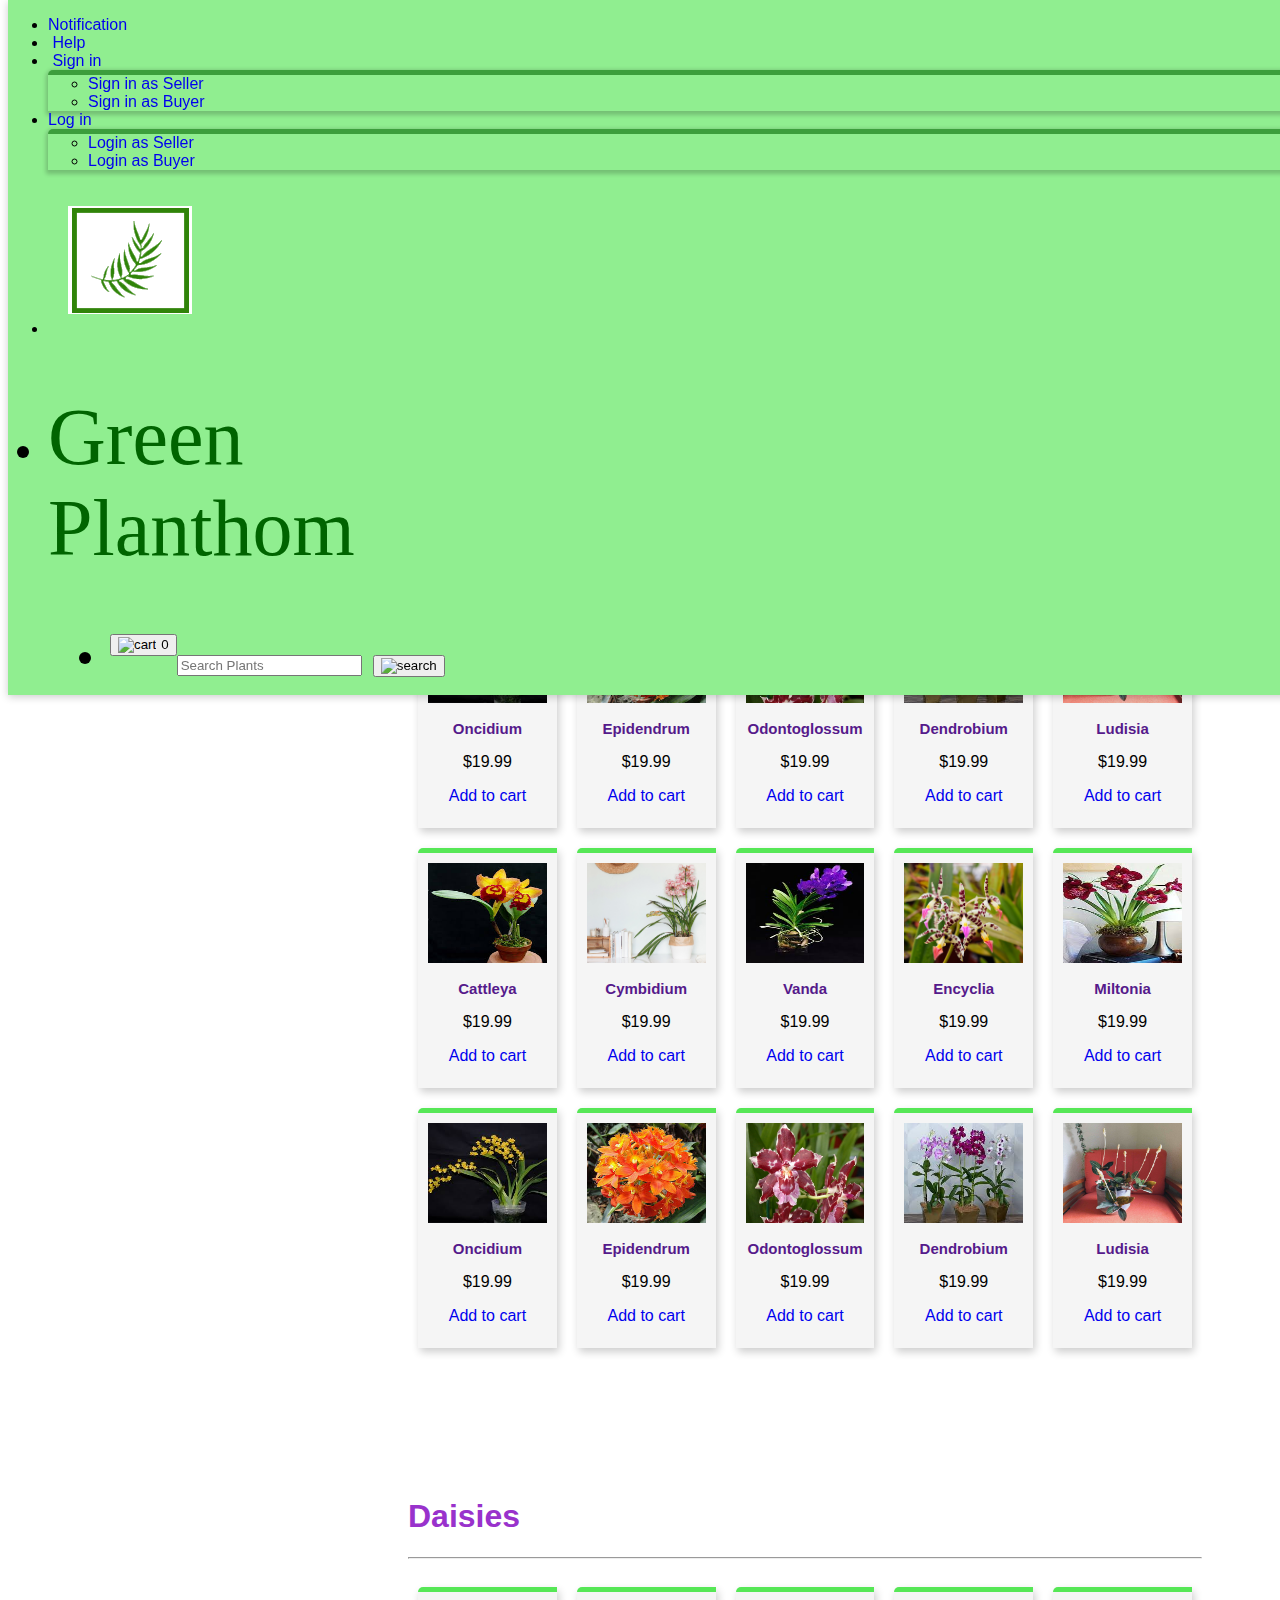
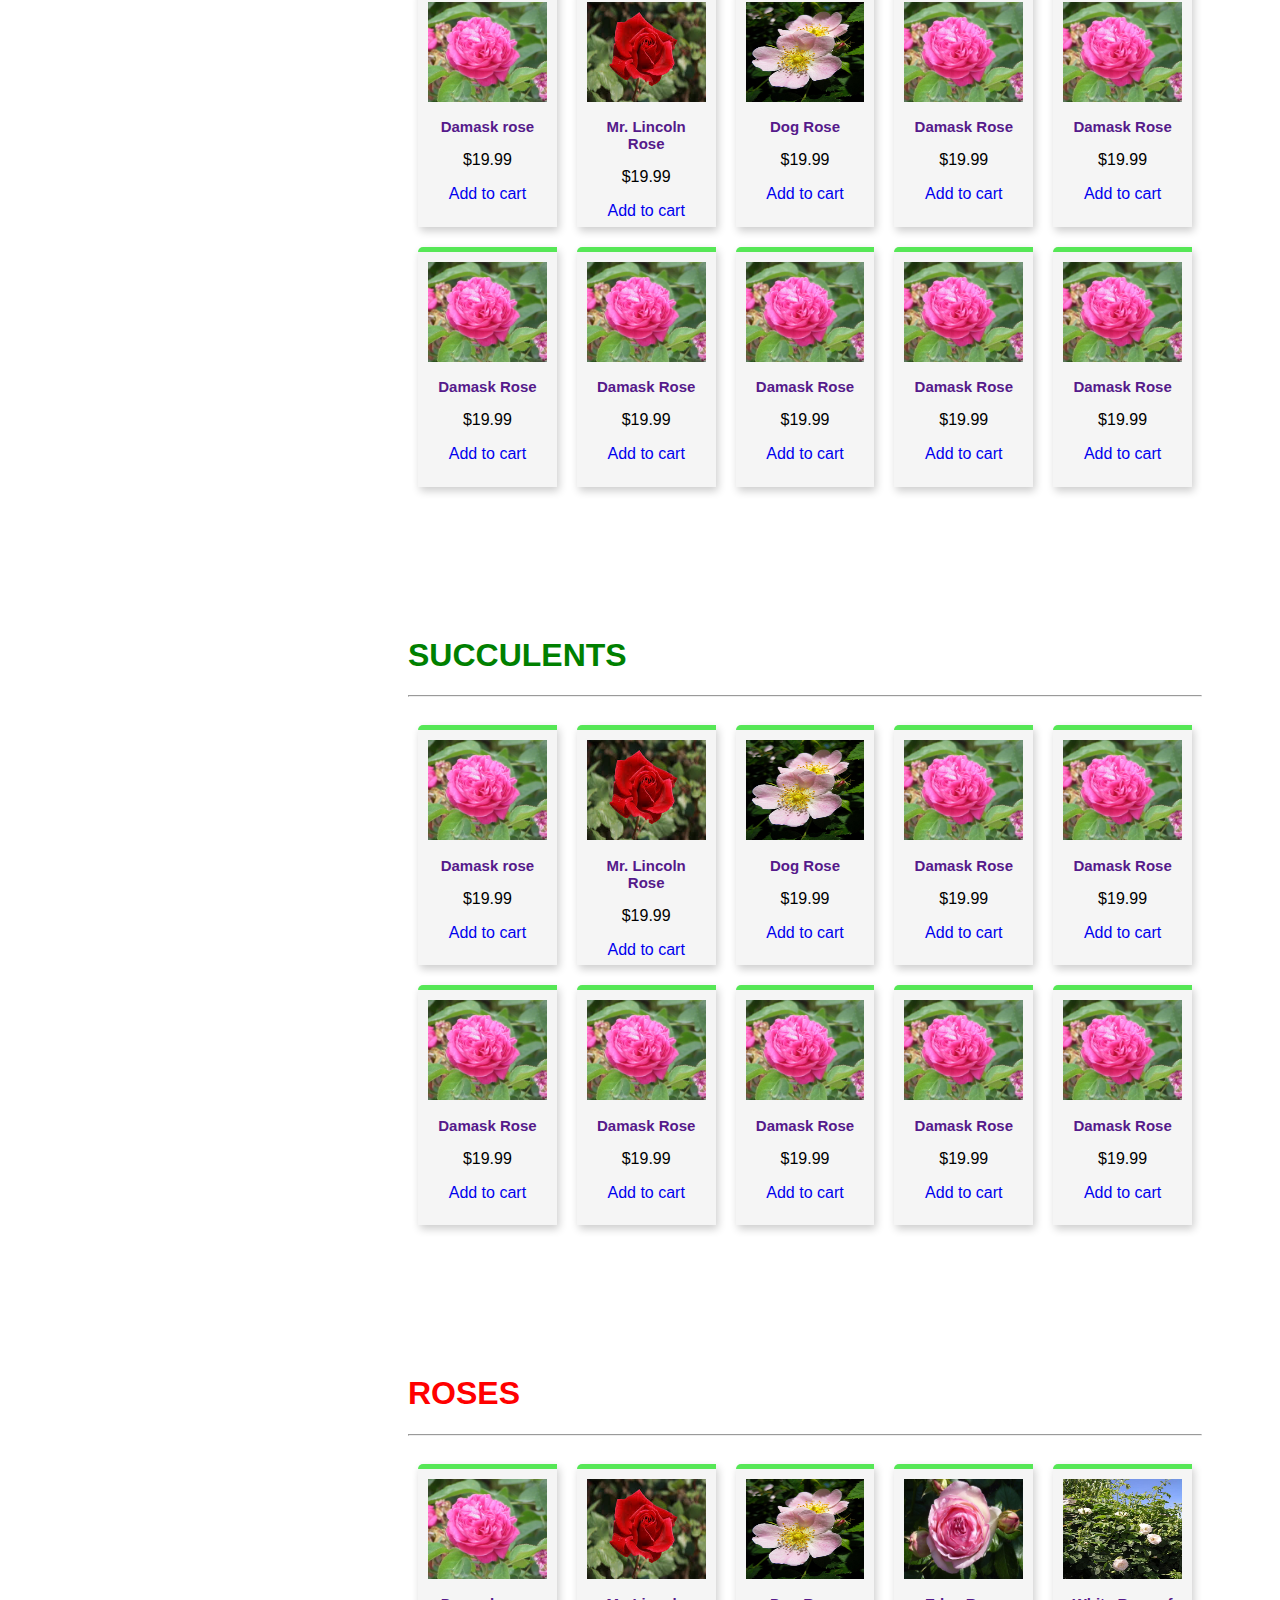
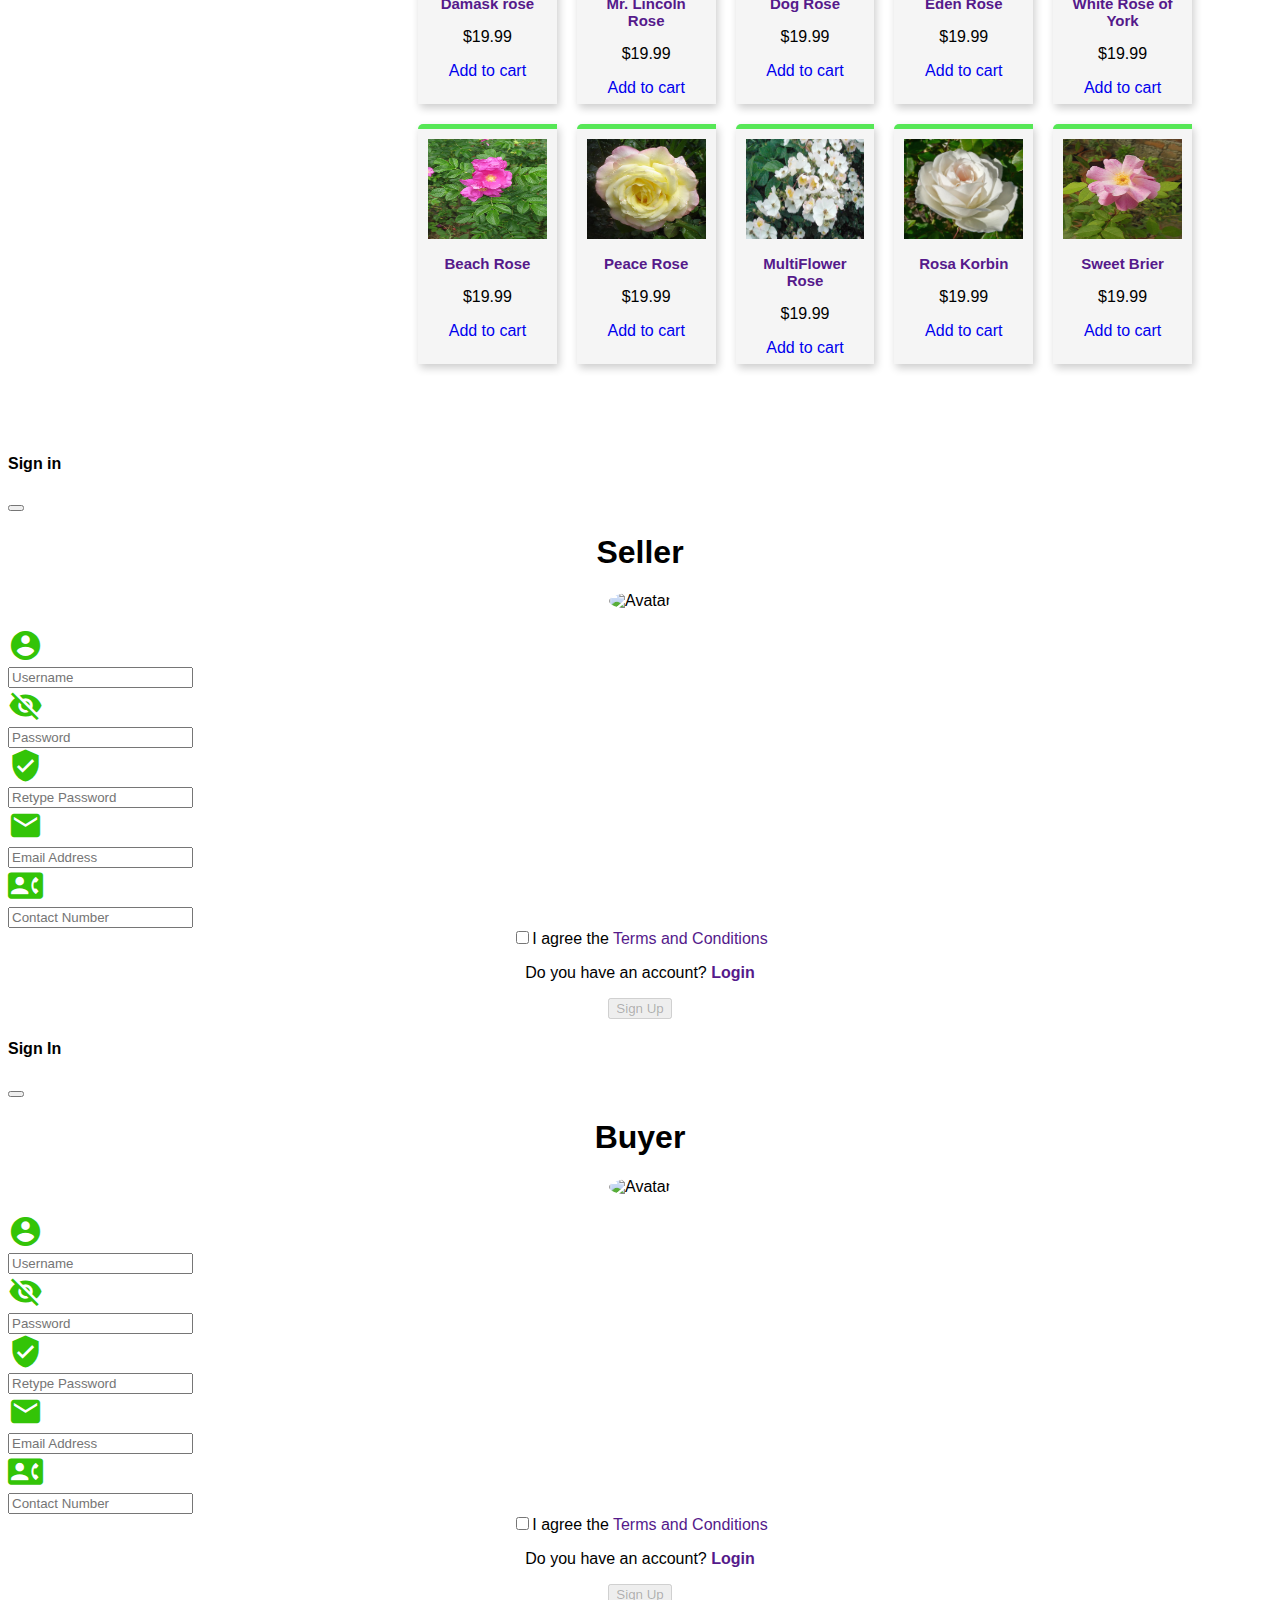
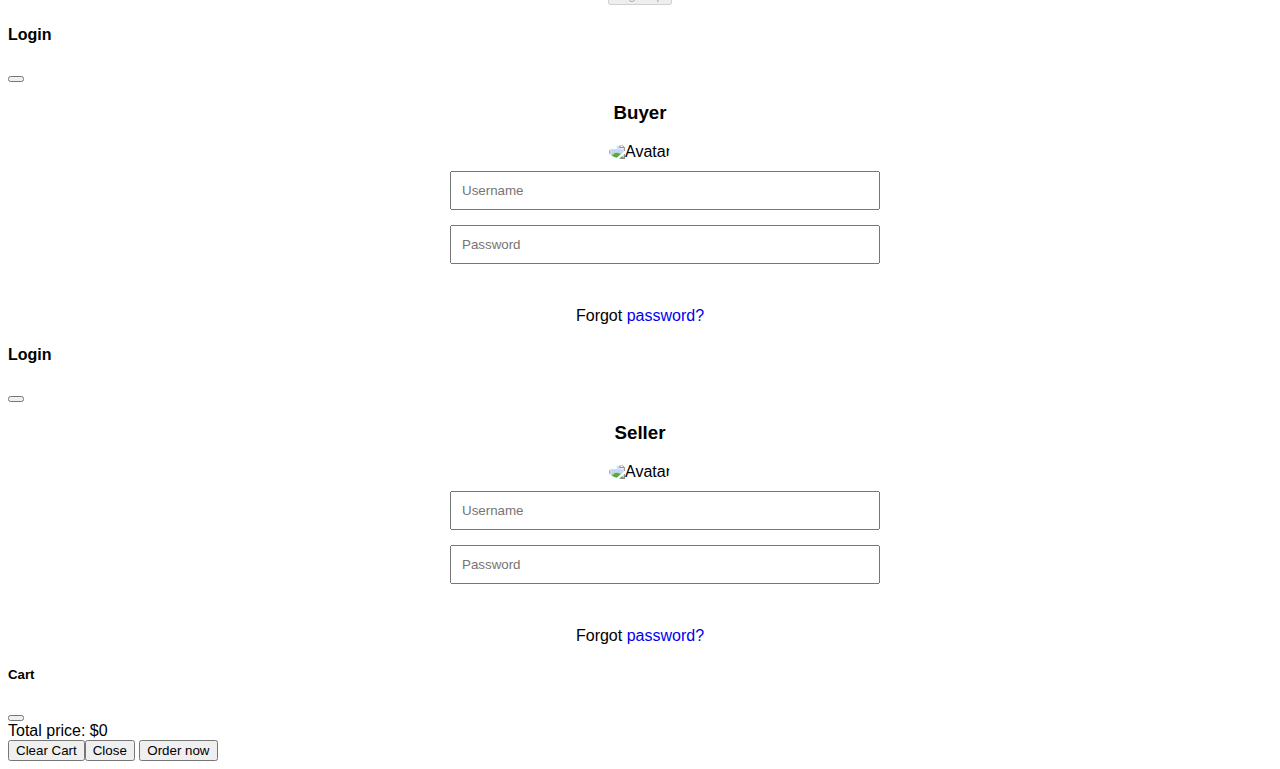
==== index.html @ 8ef18af9 "initial commit" ====
<!DOCTYPE html>
<html lang="en">

<head>
    <meta charset="UTF-8">
    <meta name="viewport" content="width=device-width, initial-scale=1.0">
    <link href="https://cdn.jsdelivr.net/npm/bootstrap@5.0.0-beta3/dist/css/bootstrap.min.css" rel="stylesheet"
        integrity="sha384-eOJMYsd53ii+scO/bJGFsiCZc+5NDVN2yr8+0RDqr0Ql0h+rP48ckxlpbzKgwra6" crossorigin="anonymous">
    <link rel="stylesheet" href="https://fonts.googleapis.com/icon?family=Material+Icons">
    <link rel="stylesheet" href="./css/index.css">
    <script src="https://cdnjs.cloudflare.com/ajax/libs/jquery/3.6.0/jquery.min.js"
        integrity="sha512-894YE6QWD5I59HgZOGReFYm4dnWc1Qt5NtvYSaNcOP+u1T9qYdvdihz0PPSiiqn/+/3e7Jo4EaG7TubfWGUrMQ=="
        crossorigin="anonymous"></script>
    <title>GreenPlanthom</title>
</head>

<body class="body">
    <div id="navigationBar">
        <ul class="nav justify-content-end" id="navs">
            <li class="nav-item">
                <a class="nav-link active" aria-current="page" href="#"><img class="imgicon"
                        src="https://cdn1.iconfinder.com/data/icons/crime-and-security-3-7/48/106-256.png"
                        alt="">Notification</a> <!-- use badge para sa notification add-->
            </li>
            <li class="nav-item">
                <a class="nav-link" href="./help.html"> <img
                        src="https://cdn4.iconfinder.com/data/icons/social-messaging-ui-color-and-shapes-3/177800/135-256.png"
                        alt="" class="imgicon"> Help</a>
            </li>
            <li class="nav-item dropdown">
                <a class="nav-link dropdown-toggle" href="#" id="navbarDropdownMenuLink" role="button" data-bs-toggle="dropdown" aria-expanded="false">
                    <img src="https://encrypted-tbn0.gstatic.com/images?q=tbn:ANd9GcQ4q4eyqUndMHmc7uxRPn2hVEsB1w6XfGSMtQ&usqp=CAU"
                    alt="" class="imgicon"> Sign in
                </a>
                <ul class="dropdown-menu" aria-labelledby="navbarDropdownMenuLink">
                  <li><a class="dropdown-item" data-bs-toggle="modal" data-bs-target="#signup-as-seller" data-bs-whatever="@mdo" href="#">Sign in as Seller</a></li>
                  <li><a class="dropdown-item" data-bs-toggle="modal" data-bs-target="#signup-as-buyer" data-bs-whatever="@mdo" href="#">Sign in as Buyer</a></li>
                </ul>
              </li>
            <li class="nav-item dropdown">
                <a class="nav-link dropdown-toggle" href="#" id="navbarDropdownMenuLink" role="button" data-bs-toggle="dropdown" aria-expanded="false">
                    <img src="https://encrypted-tbn0.gstatic.com/images?q=tbn:ANd9GcQ4q4eyqUndMHmc7uxRPn2hVEsB1w6XfGSMtQ&usqp=CAU"
                    alt="" class="imgicon">Log in
                </a>
                <ul class="dropdown-menu" aria-labelledby="navbarDropdownMenuLink">
                  <li><a class="dropdown-item" data-bs-toggle="modal" data-bs-target="#login-as-seller" data-bs-whatever="@mdo" href="#">Login as Seller</a></li>
                  <li><a class="dropdown-item" data-bs-toggle="modal" data-bs-target="#login-as-buyer" data-bs-whatever="@mdo" href="#">Login as Buyer</a></li>
                </ul>
              </li>
        </ul>
        <ul class="nav">
            <li class="nav-item"> <a href="#"><img class="logo" src="images/logo.png" alt="#"></a></li>

            <li class="nav-item" style="font-size:40px; margin-top: 20px;">
                <h1 class="h1">Green <br> Planthom</h1>
            </li>
            <li class="nav-item" id="secnav">
                <div class="input-group">
                    <input id="input" type="text" class="form-control" placeholder="Search Plants">
                    <button class="btn btn-success" type="button">
                        <img src="https://cdn4.iconfinder.com/data/icons/social-messaging-ui-color-squares-01/3/75-128.png"
                            alt="search" style="width: 40px; height: 36px;">
                    </button>
                    <button type="button" class="btn btn-success " data-bs-toggle="modal" data-bs-target="#cart"
                        style="float: left;">
                        <img src="https://cdn0.iconfinder.com/data/icons/social-messaging-ui-color-shapes/128/shopping-circle-green-256.png"
                            alt="cart" style="width: 40px; height: 36px;"><span class="total-count" style="margin-left: 5px;"></span>
                    </button>
                </div>
            </li>

        </ul>
    </div>
    <div class="bodyContent " style="padding: 70px;margin-top: 20px;">
        <div class="row">
            <div class="col-3 " style="position: fixed;margin-top: 160px;">
                <div class="list-group" id="list-tab" role="tablist">
                    <a class="list-group-item list-group-item-action  active" id="list-home-list" data-bs-toggle="list"
                        href="#list-home" role="tab" aria-controls="home">Orchids</a>
                    <a class="list-group-item list-group-item-action" id="list-profile-list" data-bs-toggle="list"
                        href="#list-profile" role="tab" aria-controls="profile">Daisies</a>
                    <a class="list-group-item list-group-item-action" id="list-messages-list" data-bs-toggle="list"
                        href="#list-messages" role="tab" aria-controls="messages">Succulents</a>
                    <a class="list-group-item list-group-item-action" id="list-settings-list" data-bs-toggle="list"
                        href="#list-settings" role="tab" aria-controls="settings">Roses</a>
                </div>
            </div>
            <div class="col">
                <div class="tab-content" id="nav-tabContent">
                    <div class="tab-pane fade show active" id="list-home" role="tabpanel"
                        aria-labelledby="list-home-list">
                        <h1 style="color: purple;">ORCHIDS</h1>
                        <hr style="color: purple;">
                        <div class="row">
                            <div class="column">
                                <div class="card">
                                    <img src="./images/orchids/cattleya.jfif" alt="Cattleya" class="image">
                                    <a data-bs-toggle="modal" data-bs-target="#exampleModal" data-bs-whatever="@mdo"
                                        href="">
                                        <h2>Cattleya</h2>
                                    </a>
                                    <p class="price">$19.99</p>
                                    <a href="#" data-name="Cattleya" data-price="19.99"
                                        class="add-to-cart btn btn-outline-success">Add to cart</a>
                                </div>
                            </div>
                            <div class="column">
                                <div class="card">
                                    <img src="./images/orchids/cymbidium.jpg" alt="Cymbidium" class="image">
                                    <a data-bs-toggle="modal" data-bs-target="#exampleModal" data-bs-whatever="@mdo"
                                        href="">
                                        <h2>Cymbidium</h2>
                                    </a>
                                    <p class="price">$19.99</p>
                                    <a href="#" data-name="Cymbidium" data-price="19.99"
                                        class="add-to-cart btn btn-outline-success">Add to cart</a>
                                </div>
                            </div>
                            <div class="column">
                                <div class="card">
                                    <img src="./images/orchids/vanda.jfif" alt="Vanda" class="image">
                                    <a data-bs-toggle="modal" data-bs-target="#exampleModal" data-bs-whatever="@mdo"
                                        href="">
                                        <h2>Vanda</h2>
                                    </a>
                                    <p class="price">$19.99</p>
                                    <a href="#" data-name="Vanda" data-price="19.99"
                                        class="add-to-cart btn btn-outline-success">Add to cart</a>
                                </div>
                            </div>
                            <div class="column">
                                <div class="card">
                                    <img src="./images/orchids/encyclia.jpg" alt="Encyclia" class="image">
                                    <a data-bs-toggle="modal" data-bs-target="#exampleModal" data-bs-whatever="@mdo"
                                        href="">
                                        <h2>Encyclia</h2>
                                    </a>
                                    <p class="price">$19.99</p>
                                    <a href="#" data-name="Encyclia" data-price="19.99"
                                        class="add-to-cart btn btn-outline-success">Add to cart</a>
                                </div>
                            </div>
                            <div class="column">
                                <div class="card">
                                    <img src="./images/orchids/miltonia.jfif" alt="Miltonia" class="image">
                                    <a data-bs-toggle="modal" data-bs-target="#exampleModal" data-bs-whatever="@mdo"
                                        href="">
                                        <h2>Miltonia</h2>
                                    </a>
                                    <p class="price">$19.99</p>
                                    <a href="#" data-name="Miltonia" data-price="19.99"
                                        class="add-to-cart btn btn-outline-success">Add to cart</a>
                                </div>
                            </div>
                            <div class="column">
                                <div class="card">
                                    <img src="./images/orchids/oncidium.jfif" alt="Oncidium" class="image">
                                    <a data-bs-toggle="modal" data-bs-target="#exampleModal" data-bs-whatever="@mdo"
                                        href="">
                                        <h2>Oncidium</h2>
                                    </a>
                                    <p class="price">$19.99</p>
                                    <a href="#" data-name="Oncidium" data-price="19.99"
                                        class="add-to-cart btn btn-outline-success">Add to cart</a>
                                </div>
                            </div>
                            <div class="column">
                                <div class="card">
                                    <img src="./images/orchids/epidendrum.jfif" alt="Epidendrum" class="image">
                                    <a data-bs-toggle="modal" data-bs-target="#exampleModal" data-bs-whatever="@mdo"
                                        href="">
                                        <h2>Epidendrum</h2>
                                    </a>
                                    <p class="price">$19.99</p>
                                    <a href="#" data-name="Epidendrum" data-price="19.99"
                                        class="add-to-cart btn btn-outline-success">Add to cart</a>
                                </div>
                            </div>
                            <div class="column">
                                <div class="card">
                                    <img src="./images/orchids/odontoglossom.jpg" alt="Odontoglossum" class="image">
                                    <a data-bs-toggle="modal" data-bs-target="#exampleModal" data-bs-whatever="@mdo"
                                        href="">
                                        <h2>Odontoglossum</h2>
                                    </a>
                                    <p class="price">$19.99</p>
                                    <a href="#" data-name="Odontoglossum" data-price="19.99"
                                        class="add-to-cart btn btn-outline-success">Add to cart</a>
                                </div>
                            </div>
                            <div class="column">
                                <div class="card">
                                    <img src="./images/orchids/dendrobium.jfif" alt="Dendrobium" class="image">
                                    <a data-bs-toggle="modal" data-bs-target="#exampleModal" data-bs-whatever="@mdo"
                                        href="">
                                        <h2>Dendrobium</h2>
                                    </a>
                                    <p class="price">$19.99</p>
                                    <a href="#" data-name="Dendrobium" data-price="19.99"
                                        class="add-to-cart btn btn-outline-success">Add to cart</a>
                                </div>
                            </div>
                            <div class="column">
                                <div class="card">
                                    <img src="./images/orchids/ludisia.jpg" alt="Ludisia" class="image">
                                    <a data-bs-toggle="modal" data-bs-target="#exampleModal" data-bs-whatever="@mdo"
                                        href="">
                                        <h2>Ludisia</h2>
                                    </a>
                                    <p class="price">$19.99</p>
                                    <a href="#" data-name="Ludisia" data-price="19.99"
                                        class="add-to-cart btn btn-outline-success">Add to cart</a>
                                </div>
                            </div>
                            <div class="column">
                                <div class="card">
                                    <img src="./images/orchids/cattleya.jfif" alt="Cattleya" class="image">
                                    <a data-bs-toggle="modal" data-bs-target="#exampleModal" data-bs-whatever="@mdo"
                                        href="">
                                        <h2>Cattleya</h2>
                                    </a>
                                    <p class="price">$19.99</p>
                                    <a href="#" data-name="Cattleya" data-price="19.99"
                                        class="add-to-cart btn btn-outline-success">Add to cart</a>
                                </div>
                            </div>
                            <div class="column">
                                <div class="card">
                                    <img src="./images/orchids/cymbidium.jpg" alt="Cymbidium" class="image">
                                    <a data-bs-toggle="modal" data-bs-target="#exampleModal" data-bs-whatever="@mdo"
                                        href="">
                                        <h2>Cymbidium</h2>
                                    </a>
                                    <p class="price">$19.99</p>
                                    <a href="#" data-name="Cymbidium" data-price="19.99"
                                        class="add-to-cart btn btn-outline-success">Add to cart</a>
                                </div>
                            </div>
                            <div class="column">
                                <div class="card">
                                    <img src="./images/orchids/vanda.jfif" alt="Vanda" class="image">
                                    <a data-bs-toggle="modal" data-bs-target="#exampleModal" data-bs-whatever="@mdo"
                                        href="">
                                        <h2>Vanda</h2>
                                    </a>
                                    <p class="price">$19.99</p>
                                    <a href="#" data-name="Vanda" data-price="19.99"
                                        class="add-to-cart btn btn-outline-success">Add to cart</a>
                                </div>
                            </div>
                            <div class="column">
                                <div class="card">
                                    <img src="./images/orchids/encyclia.jpg" alt="Encyclia" class="image">
                                    <a data-bs-toggle="modal" data-bs-target="#exampleModal" data-bs-whatever="@mdo"
                                        href="">
                                        <h2>Encyclia</h2>
                                    </a>
                                    <p class="price">$19.99</p>
                                    <a href="#" data-name="Encyclia" data-price="19.99"
                                        class="add-to-cart btn btn-outline-success">Add to cart</a>
                                </div>
                            </div>
                            <div class="column">
                                <div class="card">
                                    <img src="./images/orchids/miltonia.jfif" alt="Miltonia" class="image">
                                    <a data-bs-toggle="modal" data-bs-target="#exampleModal" data-bs-whatever="@mdo"
                                        href="">
                                        <h2>Miltonia</h2>
                                    </a>
                                    <p class="price">$19.99</p>
                                    <a href="#" data-name="Miltonia" data-price="19.99"
                                        class="add-to-cart btn btn-outline-success">Add to cart</a>
                                </div>
                            </div>
                            <div class="column">
                                <div class="card">
                                    <img src="./images/orchids/oncidium.jfif" alt="Oncidium" class="image">
                                    <a data-bs-toggle="modal" data-bs-target="#exampleModal" data-bs-whatever="@mdo"
                                        href="">
                                        <h2>Oncidium</h2>
                                    </a>
                                    <p class="price">$19.99</p>
                                    <a href="#" data-name="Oncidium" data-price="19.99"
                                        class="add-to-cart btn btn-outline-success">Add to cart</a>
                                </div>
                            </div>
                            <div class="column">
                                <div class="card">
                                    <img src="./images/orchids/epidendrum.jfif" alt="Epidendrum" class="image">
                                    <a data-bs-toggle="modal" data-bs-target="#exampleModal" data-bs-whatever="@mdo"
                                        href="">
                                        <h2>Epidendrum</h2>
                                    </a>
                                    <p class="price">$19.99</p>
                                    <a href="#" data-name="Epidendrum" data-price="19.99"
                                        class="add-to-cart btn btn-outline-success">Add to cart</a>
                                </div>
                            </div>
                            <div class="column">
                                <div class="card">
                                    <img src="./images/orchids/odontoglossom.jpg" alt="Odontoglossum" class="image">
                                    <a data-bs-toggle="modal" data-bs-target="#exampleModal" data-bs-whatever="@mdo"
                                        href="">
                                        <h2>Odontoglossum</h2>
                                    </a>
                                    <p class="price">$19.99</p>
                                    <a href="#" data-name="Odontoglossum" data-price="19.99"
                                        class="add-to-cart btn btn-outline-success">Add to cart</a>
                                </div>
                            </div>
                            <div class="column">
                                <div class="card">
                                    <img src="./images/orchids/dendrobium.jfif" alt="Dendrobium" class="image">
                                    <a data-bs-toggle="modal" data-bs-target="#exampleModal" data-bs-whatever="@mdo"
                                        href="">
                                        <h2>Dendrobium</h2>
                                    </a>
                                    <p class="price">$19.99</p>
                                    <a href="#" data-name="Dendrobium" data-price="19.99"
                                        class="add-to-cart btn btn-outline-success">Add to cart</a>
                                </div>
                            </div>
                            <div class="column">
                                <div class="card">
                                    <img src="./images/orchids/ludisia.jpg" alt="Ludisia" class="image">
                                    <a data-bs-toggle="modal" data-bs-target="#exampleModal" data-bs-whatever="@mdo"
                                        href="">
                                        <h2>Ludisia</h2>
                                    </a>
                                    <p class="price">$19.99</p>
                                    <a href="#" data-name="Ludisia" data-price="19.99"
                                        class="add-to-cart btn btn-outline-success">Add to cart</a>
                                </div>
                            </div>
                        </div>
                    </div>
                    <div class="tab-pane fade" id="list-profile" role="tabpanel" aria-labelledby="list-profile-list">
                        <h1 style="color:darkorchid;">Daisies</h1>
                        <hr  style="color:darkorchid;">
                        <div class="row">
                            <div class="column">
                                <div class="card">
                                    <img src="./images/roses/damask.jpg" alt="Denim Jeans" class="image">
                                    <a data-bs-toggle="modal" data-bs-target="#exampleModal" data-bs-whatever="@mdo"
                                        href="">
                                        <h2>Damask rose</h2>
                                    </a>
                                    <p class="price">$19.99</p>
                                    <a href="#" data-name="Vanda" data-price="19.99"
                                        class="add-to-cart btn btn-outline-success">Add to cart</a>
                                </div>
                            </div>
                            <div class="column">
                                <div class="card">
                                    <img src="./images/roses/lincoln.jfif" alt="Denim Jeans" class="image">
                                    <a data-bs-toggle="modal" data-bs-target="#exampleModal" data-bs-whatever="@mdo"
                                        href="">
                                        <h2>Mr. Lincoln Rose</h2>
                                    </a>
                                    <p class="price">$19.99</p>
                                    <a href="#" data-name="Vanda" data-price="19.99"
                                        class="add-to-cart btn btn-outline-success">Add to cart</a>
                                </div>
                            </div>
                            <div class="column">
                                <div class="card">
                                    <img src="./images//roses/dogrose.jpg " alt="Denim Jeans" class="image">
                                    <a data-bs-toggle="modal" data-bs-target="#exampleModal" data-bs-whatever="@mdo"
                                        href="">
                                        <h2>Dog Rose</h2>
                                    </a>
                                    <p class="price">$19.99</p>
                                    <a href="#" data-name="Vanda" data-price="19.99"
                                        class="add-to-cart btn btn-outline-success">Add to cart</a>
                                </div>
                            </div>
                            <div class="column">
                                <div class="card">
                                    <img src="./images/roses/damask.jpg" alt="Denim Jeans" class="image">
                                    <a data-bs-toggle="modal" data-bs-target="#exampleModal" data-bs-whatever="@mdo"
                                        href="">
                                        <h2>Damask Rose</h2>
                                    </a>
                                    <p class="price">$19.99</p>
                                    <a href="#" data-name="Vanda" data-price="19.99"
                                        class="add-to-cart btn btn-outline-success">Add to cart</a>
                                </div>
                            </div>
                            <div class="column">
                                <div class="card">
                                    <img src="./images/roses/damask.jpg" alt="Denim Jeans" class="image">
                                    <a data-bs-toggle="modal" data-bs-target="#exampleModal" data-bs-whatever="@mdo"
                                        href="">
                                        <h2>Damask Rose</h2>
                                    </a>
                                    <p class="price">$19.99</p>
                                    <a href="#" data-name="Vanda" data-price="19.99"
                                        class="add-to-cart btn btn-outline-success">Add to cart</a>
                                </div>
                            </div>
                            <div class="column">
                                <div class="card">
                                    <img src="./images/roses/damask.jpg" alt="Denim Jeans" class="image">
                                    <a data-bs-toggle="modal" data-bs-target="#exampleModal" data-bs-whatever="@mdo"
                                        href="">
                                        <h2>Damask Rose</h2>
                                    </a>
                                    <p class="price">$19.99</p>
                                    <a href="#" data-name="Vanda" data-price="19.99"
                                        class="add-to-cart btn btn-outline-success">Add to cart</a>
                                </div>
                            </div>
                            <div class="column">
                                <div class="card">
                                    <img src="./images/roses/damask.jpg" alt="Denim Jeans" class="image">
                                    <a data-bs-toggle="modal" data-bs-target="#exampleModal" data-bs-whatever="@mdo"
                                        href="">
                                        <h2>Damask Rose</h2>
                                    </a>
                                    <p class="price">$19.99</p>
                                    <a href="#" data-name="Vanda" data-price="19.99"
                                        class="add-to-cart btn btn-outline-success">Add to cart</a>
                                </div>
                            </div>
                            <div class="column">
                                <div class="card">
                                    <img src="./images/roses/damask.jpg" alt="Denim Jeans" class="image">
                                    <a data-bs-toggle="modal" data-bs-target="#exampleModal" data-bs-whatever="@mdo"
                                        href="">
                                        <h2>Damask Rose</h2>
                                    </a>
                                    <p class="price">$19.99</p>
                                    <a href="#" data-name="Vanda" data-price="19.99"
                                        class="add-to-cart btn btn-outline-success">Add to cart</a>
                                </div>
                            </div>
                            <div class="column">
                                <div class="card">
                                    <img src="./images/roses/damask.jpg" alt="Denim Jeans" class="image">
                                    <a data-bs-toggle="modal" data-bs-target="#exampleModal" data-bs-whatever="@mdo"
                                        href="">
                                        <h2>Damask Rose</h2>
                                    </a>
                                    <p class="price">$19.99</p>
                                    <a href="#" data-name="Vanda" data-price="19.99"
                                        class="add-to-cart btn btn-outline-success">Add to cart</a>
                                </div>
                            </div>
                            <div class="column">
                                <div class="card">
                                    <img src="./images/roses/damask.jpg" alt="Denim Jeans" class="image">
                                    <a data-bs-toggle="modal" data-bs-target="#exampleModal" data-bs-whatever="@mdo"
                                        href="">
                                        <h2>Damask Rose</h2>
                                    </a>
                                    <p class="price">$19.99</p>
                                    <a href="#" data-name="Vanda" data-price="19.99"
                                        class="add-to-cart btn btn-outline-success">Add to cart</a>
                                </div>
                            </div>
                        </div>
                    </div>
                    <div class="tab-pane fade" id="list-messages" role="tabpanel" aria-labelledby="list-messages-list">
                         <h1 style="color:green;">SUCCULENTS</h1>
                         <hr style="color:green;">
                        <div class="row">
                            <div class="column">
                                <div class="card">
                                    <img src="./images/roses/damask.jpg" alt="Denim Jeans" class="image">
                                    <a data-bs-toggle="modal" data-bs-target="#exampleModal" data-bs-whatever="@mdo"
                                        href="">
                                        <h2>Damask rose</h2>
                                    </a>
                                    <p class="price">$19.99</p>
                                    <a href="#" data-name="Vanda" data-price="19.99"
                                        class="add-to-cart btn btn-outline-success">Add to cart</a>
                                </div>
                            </div>
                            <div class="column">
                                <div class="card">
                                    <img src="./images/roses/lincoln.jfif" alt="Denim Jeans" class="image">
                                    <a data-bs-toggle="modal" data-bs-target="#exampleModal" data-bs-whatever="@mdo"
                                        href="">
                                        <h2>Mr. Lincoln Rose</h2>
                                    </a>
                                    <p class="price">$19.99</p>
                                    <a href="#" data-name="Vanda" data-price="19.99"
                                        class="add-to-cart btn btn-outline-success">Add to cart</a>
                                </div>
                            </div>
                            <div class="column">
                                <div class="card">
                                    <img src="./images//roses/dogrose.jpg" alt="Denim Jeans" class="image">
                                    <a data-bs-toggle="modal" data-bs-target="#exampleModal" data-bs-whatever="@mdo"
                                        href="">
                                        <h2>Dog Rose</h2>
                                    </a>
                                    <p class="price">$19.99</p>
                                    <a href="#" data-name="Vanda" data-price="19.99"
                                        class="add-to-cart btn btn-outline-success">Add to cart</a>
                                </div>
                            </div>
                            <div class="column">
                                <div class="card">
                                    <img src="./images//roses/damask.jpg" alt="Denim Jeans" class="image">
                                    <a data-bs-toggle="modal" data-bs-target="#exampleModal" data-bs-whatever="@mdo"
                                        href="">
                                        <h2>Damask Rose</h2>
                                    </a>
                                    <p class="price">$19.99</p>
                                    <a href="#" data-name="Vanda" data-price="19.99"
                                        class="add-to-cart btn btn-outline-success">Add to cart</a>
                                </div>
                            </div>
                            <div class="column">
                                <div class="card">
                                    <img src="./images/roses/damask.jpg" alt="Denim Jeans" class="image">
                                    <a data-bs-toggle="modal" data-bs-target="#exampleModal" data-bs-whatever="@mdo"
                                        href="">
                                        <h2>Damask Rose</h2>
                                    </a>
                                    <p class="price">$19.99</p>
                                    <a href="#" data-name="Vanda" data-price="19.99"
                                        class="add-to-cart btn btn-outline-success">Add to cart</a>
                                </div>
                            </div>
                            <div class="column">
                                <div class="card">
                                    <img src="./images/roses/damask.jpg" alt="Denim Jeans" class="image">
                                    <a data-bs-toggle="modal" data-bs-target="#exampleModal" data-bs-whatever="@mdo"
                                        href="">
                                        <h2>Damask Rose</h2>
                                    </a>
                                    <p class="price">$19.99</p>
                                    <a href="#" data-name="Vanda" data-price="19.99"
                                        class="add-to-cart btn btn-outline-success">Add to cart</a>
                                </div>
                            </div>
                            <div class="column">
                                <div class="card">
                                    <img src="./images/roses/damask.jpg" alt="Denim Jeans" class="image">
                                    <a data-bs-toggle="modal" data-bs-target="#exampleModal" data-bs-whatever="@mdo"
                                        href="">
                                        <h2>Damask Rose</h2>
                                    </a>
                                    <p class="price">$19.99</p>
                                    <a href="#" data-name="Vanda" data-price="19.99"
                                        class="add-to-cart btn btn-outline-success">Add to cart</a>
                                </div>
                            </div>
                            <div class="column">
                                <div class="card">
                                    <img src="./images/roses/damask.jpg" alt="Denim Jeans" class="image">
                                    <a data-bs-toggle="modal" data-bs-target="#exampleModal" data-bs-whatever="@mdo"
                                        href="">
                                        <h2>Damask Rose</h2>
                                    </a>
                                    <p class="price">$19.99</p>
                                    <a href="#" data-name="Vanda" data-price="19.99"
                                        class="add-to-cart btn btn-outline-success">Add to cart</a>
                                </div>
                            </div>
                            <div class="column">
                                <div class="card">
                                    <img src="./images/roses/damask.jpg" alt="Denim Jeans" class="image">
                                    <a data-bs-toggle="modal" data-bs-target="#exampleModal" data-bs-whatever="@mdo"
                                        href="">
                                        <h2>Damask Rose</h2>
                                    </a>
                                    <p class="price">$19.99</p>
                                    <a href="#" data-name="Vanda" data-price="19.99"
                                        class="add-to-cart btn btn-outline-success">Add to cart</a>
                                </div>
                            </div>
                            <div class="column">
                                <div class="card">
                                    <img src="./images/roses/damask.jpg" alt="Denim Jeans" class="image">
                                    <a data-bs-toggle="modal" data-bs-target="#exampleModal" data-bs-whatever="@mdo"
                                        href="">
                                        <h2>Damask Rose</h2>
                                    </a>
                                    <p class="price">$19.99</p>
                                    <a href="#" data-name="Vanda"
                                        data-price="19.99" class="add-to-cart btn btn-outline-success">Add to cart</a>
                                </div>
                            </div>
                        </div>
                    </div>
                    <div class="tab-pane fade" id="list-settings" role="tabpanel" aria-labelledby="list-settings-list">
                        <h1 style="color: red;">ROSES</h1>
                        <hr  style="color: red;">
                        <div class="row">
                            <div class="column">
                                <div class="card">
                                    <img src="./images/roses/damask.jpg" alt="Damask Rose" class="image">
                                    <a data-bs-toggle="modal" data-bs-target="#exampleModal" data-bs-whatever="@mdo"
                                        href="">
                                        <h2>Damask rose</h2>
                                    </a>
                                    <p class="price">$19.99</p>
                                    <a href="#" data-name="Damask rose" data-price="19.99"
                                        class="add-to-cart btn btn-outline-success">Add to cart</a>
                                </div>
                            </div>
                            <div class="column">
                                <div class="card">
                                    <img src="./images/roses/lincoln.jfif" alt="Lincoln Rose" class="image">
                                    <a data-bs-toggle="modal" data-bs-target="#exampleModal" data-bs-whatever="@mdo"
                                        href="">
                                        <h2>Mr. Lincoln Rose</h2>
                                    </a>
                                    <p class="price">$19.99</p>
                                    <a href="#" data-name="Mr. Lincoln Rose" data-price="19.99"
                                        class="add-to-cart btn btn-outline-success">Add to cart</a>
                                </div>
                            </div>
                            <div class="column">
                                <div class="card">
                                    <img src="./images/roses/dogrose.jpg" alt="Dog Rose" class="image">
                                    <a data-bs-toggle="modal" data-bs-target="#exampleModal" data-bs-whatever="@mdo"
                                        href="">
                                        <h2>Dog Rose</h2>
                                    </a>
                                    <p class="price">$19.99</p>
                                    <a href="#" data-name="Dog Rose" data-price="19.99"
                                        class="add-to-cart btn btn-outline-success">Add to cart</a>
                                </div>
                            </div>
                            <div class="column">
                                <div class="card">
                                    <img src="./images/roses/edenrose.jfif" alt="Eden Rose" class="image">
                                    <a data-bs-toggle="modal" data-bs-target="#exampleModal" data-bs-whatever="@mdo"
                                        href="">
                                        <h2>Eden Rose</h2>
                                    </a>
                                    <p class="price">$19.99</p>
                                    <a href="#" data-name="Eden Rose" data-price="19.99"
                                        class="add-to-cart btn btn-outline-success">Add to cart</a>
                                </div>
                            </div>
                            <div class="column">
                                <div class="card">
                                    <img src="./images/roses/whiteRoseofYork.jfif" alt="White rose of York"
                                        class="image">
                                    <a data-bs-toggle="modal" data-bs-target="#exampleModal" data-bs-whatever="@mdo"
                                        href="">
                                        <h2>White Rose of York</h2>
                                    </a>
                                    <p class="price">$19.99</p>
                                    <a href="#" data-name="White Rose of York" data-price="19.99"
                                        class="add-to-cart btn btn-outline-success">Add to cart</a>
                                </div>
                            </div>
                            <div class="column">
                                <div class="card">
                                    <img src="./images/roses/BeachRose.jfif" alt="Beach Rose" class="image">
                                    <a data-bs-toggle="modal" data-bs-target="#exampleModal" data-bs-whatever="@mdo"
                                        href="">
                                        <h2>Beach Rose</h2>
                                    </a>
                                    <p class="price">$19.99</p>
                                    <a href="#" data-name="Beach Rose" data-price="19.99"
                                        class="add-to-cart btn btn-outline-success">Add to cart</a>
                                </div>
                            </div>
                            <div class="column">
                                <div class="card">
                                    <img src="./images/roses/peaceRose.jpg" alt="Peace Rose" class="image">
                                    <a data-bs-toggle="modal" data-bs-target="#exampleModal" data-bs-whatever="@mdo"
                                        href="">
                                        <h2>Peace Rose</h2>
                                    </a>
                                    <p class="price">$19.99</p>
                                    <a href="#" data-name="Peace Rose" data-price="19.99"
                                        class="add-to-cart btn btn-outline-success">Add to cart</a>
                                </div>
                            </div>
                            <div class="column">
                                <div class="card">
                                    <img src="./images/roses/MultiFlowerRose.jpg" alt="multiflower rose" class="image">
                                    <a data-bs-toggle="modal" data-bs-target="#exampleModal" data-bs-whatever="@mdo"
                                        href="">
                                        <h2>MultiFlower Rose</h2>
                                    </a>
                                    <p class="price">$19.99</p>
                                    <a href="#" data-name="MultiFlower Rose" data-price="19.99"
                                        class="add-to-cart btn btn-outline-success">Add to cart</a>
                                </div>
                            </div>
                            <div class="column">
                                <div class="card">
                                    <img src="./images/roses/rosaKorbin.jpg" alt="rosa Korbin" class="image">
                                    <a data-bs-toggle="modal" data-bs-target="#exampleModal" data-bs-whatever="@mdo"
                                        href="">
                                        <h2>Rosa Korbin</h2>
                                    </a>
                                    <p class="price">$19.99</p>
                                    <a href="#" data-name="Rosa Korbin" data-price="19.99"
                                        class="add-to-cart btn btn-outline-success">Add to cart</a>
                                </div>
                            </div>
                            <div class="column">
                                <div class="card">
                                    <img src="./images/roses/SweetBrier.jpg" alt="Sweet Brier" class="image">
                                    <a data-bs-toggle="modal" data-bs-target="#exampleModal" data-bs-whatever="@mdo"
                                        href="">
                                        <h2>Sweet Brier</h2>
                                    </a>
                                    <p class="price">$19.99</p>
                                    <a href="#" data-name="Sweet Brier" data-price="19.99"
                                        class="add-to-cart btn btn-outline-success">Add to cart</a>
                                </div>
                            </div>
                        </div>
                    </div>
                </div>
            </div>
        </div>
    </div>

    <!-- SIGN UP SELLER-->
    <div class="modal fade" id="signup-as-seller" tabindex="-1" aria-labelledby="exampleModalLabel" aria-hidden="true">
        <div class="modal-dialog">
            <div class="modal-content">
                <div class="modal-header">
                    <h4>Sign in</h4>
                    <button type="button" class="btn-close" data-bs-dismiss="modal" aria-label="Close"></button>
                </div>
                <div class="modal-body">
                    <h1 style="text-align: center;">Seller</h1>
                    <div class="imgcontainer">
                        <img src="https://cdn2.iconfinder.com/data/icons/peppyicons/512/men_green-256.png" alt="Avatar"
                            class="avatar">
                    </div>
                    <br>
                    <form>
                        <div class="input-group mb-3 input-group-lg">
                            <div class="input-group-prepend">
                                <span class="input-group-text"><i class="material-icons"
                                        style="font-size:35px;color:rgb(51, 196, 7)">account_circle</i></span>
                            </div>
                            <input type="text" class="form-control" placeholder="Username">
                        </div>
                        <div class="input-group mb-3 input-group-lg">
                            <div class="input-group-prepend">
                                <span class="input-group-text"><i class="material-icons"
                                        style="font-size:35px;color:rgb(51, 196, 7)">visibility_off</i></span>
                            </div>
                            <input type="text" class="form-control" placeholder="Password">
                        </div>
                        <div class="input-group mb-3 input-group-lg">
                            <div class="input-group-prepend">
                                <span class="input-group-text"><i class="material-icons"
                                        style="font-size:35px;color:rgb(51, 196, 7)">verified_user</i></span>
                            </div>
                            <input type="text" class="form-control" placeholder="Retype Password">
                        </div>
                        <div class="input-group mb-3 input-group-lg">
                            <div class="input-group-prepend">
                                <span class="input-group-text"><i class="material-icons"
                                        style="font-size:35px;color:rgb(51, 196, 7)">email</i></span>
                            </div>
                            <input type="text" class="form-control" placeholder="Email Address">
                        </div>
                        <div class="input-group mb-3 input-group-lg">
                            <div class="input-group-prepend">
                                <span class="input-group-text"><i class="material-icons"
                                        style="font-size:35px;color:rgb(51, 196, 7)">contact_phone</i></span>
                            </div>
                            <input type="text" class="form-control" placeholder="Contact Number">
                        </div>
                        <center>
                            <div class="form-check ">

                                <label class="form-check-label" for="checkBox"> <input type="checkbox"
                                        class="form-check-input" id="checkBox">I agree the <a href="">Terms and
                                        Conditions</a> </label>
                            </div>

                            <p class="lead">Do you have an account?<a data-bs-toggle="modal" data-bs-target="#login"
                                class="login"    data-bs-whatever="@mdo" href="" style="text-decoration:none;"> <b>Login</b></a></p>
                            <span><button type="submit" id="disabled" class="btn btn-outline-success btn-lg btn-block" disabled>Sign
                                    Up</button>
                            </span>
                        </center>

                    </form>
                </div>
            </div>
        </div>
    </div>
     <!-- SIGN UP AS BUYER -->
     <div class="modal fade" id="signup-as-buyer" tabindex="-1" aria-labelledby="exampleModalLabel" aria-hidden="true">
        <div class="modal-dialog">
            <div class="modal-content">
                <div class="modal-header">
                    <h4>Sign In</h4>
                    <button type="button" class="btn-close" data-bs-dismiss="modal" aria-label="Close"></button>
                </div>
                <div class="modal-body">
                    <h1 style="text-align: center;">Buyer</h1>
                    <div class="imgcontainer">
                        <img src="https://cdn2.iconfinder.com/data/icons/peppyicons/512/men_green-256.png" alt="Avatar"
                            class="avatar">
                    </div>
                    <br>
                    <form>
                        <div class="input-group mb-3 input-group-lg">
                            <div class="input-group-prepend">
                                <span class="input-group-text"><i class="material-icons"
                                        style="font-size:35px;color:rgb(51, 196, 7)">account_circle</i></span>
                            </div>
                            <input type="text" class="form-control" placeholder="Username">
                        </div>
                        <div class="input-group mb-3 input-group-lg">
                            <div class="input-group-prepend">
                                <span class="input-group-text"><i class="material-icons"
                                        style="font-size:35px;color:rgb(51, 196, 7)">visibility_off</i></span>
                            </div>
                            <input type="text" class="form-control" placeholder="Password">
                        </div>
                        <div class="input-group mb-3 input-group-lg">
                            <div class="input-group-prepend">
                                <span class="input-group-text"><i class="material-icons"
                                        style="font-size:35px;color:rgb(51, 196, 7)">verified_user</i></span>
                            </div>
                            <input type="text" class="form-control" placeholder="Retype Password">
                        </div>
                        <div class="input-group mb-3 input-group-lg">
                            <div class="input-group-prepend">
                                <span class="input-group-text"><i class="material-icons"
                                        style="font-size:35px;color:rgb(51, 196, 7)">email</i></span>
                            </div>
                            <input type="text" class="form-control" placeholder="Email Address">
                        </div>
                        <div class="input-group mb-3 input-group-lg">
                            <div class="input-group-prepend">
                                <span class="input-group-text"><i class="material-icons"
                                        style="font-size:35px;color:rgb(51, 196, 7)">contact_phone</i></span>
                            </div>
                            <input type="text" class="form-control" placeholder="Contact Number">
                        </div>
                        <center>
                            <div class="form-check ">

                                <label class="form-check-label" for="checkBox"> <input type="checkbox"
                                        class="form-check-input" id="checkBox">I agree the <a href="">Terms and
                                        Conditions</a> </label>
                            </div>

                            <p class="lead">Do you have an account?<a data-bs-toggle="modal" data-bs-target="#login"
                                class="login"    data-bs-whatever="@mdo" href="" style="text-decoration:none;"> <b>Login</b></a></p>
                            <span><button type="submit" id="disabled" class="btn btn-outline-success btn-lg btn-block" disabled>Sign
                                    Up</button>
                            </span>
                        </center>

                    </form>
                </div>
            </div>
        </div>
    </div>
    <!-- LOG IN AS BUYER -->
    <div class="modal fade" id="login-as-buyer" tabindex="-1" aria-labelledby="exampleModalLabel" aria-hidden="true">
        <div class="modal-dialog">
            <div class="modal-content">
                <div class="modal-header">
                    <h4>Login</h4>
                    <button type="button" class="showModal btn-close" data-bs-dismiss="modal" aria-label="Close"></button>
                </div>
                <div class="modal-body">
                    <form action="/action_page.php" style="max-width:500px;margin:auto">
                        <center style="color: black;">
                            <h3>Buyer</h3>
                        </center>
                        <div class="imgcontainer">
                            <img src="https://cdn2.iconfinder.com/data/icons/peppyicons/512/men_green-256.png"
                                alt="Avatar" class="avatar">
                        </div>
                        <div class="center2">
                            <div class="input-container">
                                <i class="fa fa-user icon bg-success"></i>
                                <input class="input-field" type="text" placeholder="Username" name="usrnm">
                            </div>
                            <div class="input-container">
                                <i class="fa fa-key icon bg-success"></i>
                                <input class="input-field" type="password" placeholder="Password" name="psw">
                            </div>
                            <a href="./buyer.html" type="submit" class="btn bg-success"  id="login">Login</a>
                        </div>
                        <center>
                            <span class="psw">Forgot <a href="#">password?</a></span>
                        </center>
                    </form>
                </div>
            </div>
        </div>
    </div>
     <!-- LOG IN AS SELLER -->
     <div class="modal fade" id="login-as-seller" tabindex="-1" aria-labelledby="exampleModalLabel" aria-hidden="true">
        <div class="modal-dialog">
            <div class="modal-content">

                <div class="modal-header">
                    <h4>Login</h4>
                    <button type="button" class="showModal btn-close" data-bs-dismiss="modal" aria-label="Close"></button>
                </div>
                <div class="modal-body">
                    <form action="/action_page.php" style="max-width:500px;margin:auto">
                        <center style="color: black;">
                            <h3>Seller</h3>
                        </center>
                        <div class="imgcontainer">
                            <img src="https://cdn2.iconfinder.com/data/icons/peppyicons/512/men_green-256.png"
                                alt="Avatar" class="avatar">
                        </div>
                        <div class="center2">
                            <div class="input-container">
                                <i class="fa fa-user icon bg-success"></i>
                                <input class="input-field" type="text" placeholder="Username" name="usrnm">
                            </div>
                            <div class="input-container">
                                <i class="fa fa-key icon bg-success"></i>
                                <input class="input-field" type="password" placeholder="Password" name="psw">
                            </div>
                            <a href="./buyer.html" type="submit" class="btn bg-success"  id="login">Login</a>
                        </div>
                        <center>
                            <span class="psw">Forgot <a href="#">password?</a></span>
                        </center>
                    </form>
                </div>
            </div>
        </div>
    </div>
    <!-- MODAL CART -->
    <div class="modal fade" id="cart" tabindex="-1" aria-labelledby="exampleModalLabel" aria-hidden="true">
        <div class="modal-dialog modal-lg">
            <div class="modal-content">
                <div class="modal-header">
                    <h5 class="modal-title" id="exampleModalLabel">Cart</h5>
                    <button type="button" class="btn-close" data-bs-dismiss="modal" aria-label="Close"></button>
                </div>
                <div class="modal-body">
                    <table class="show-cart table">

                    </table>
                    <div>Total price: $<span class="total-cart"></span></div>
                </div>
                <div class="modal-footer">
                    <button class="clear-cart btn btn-danger" style="float: left;">Clear Cart</button>
                    <button type="button" class="btn btn-secondary" data-bs-dismiss="modal">Close</button>
                    <button type="button" class="btn btn-primary">Order now</button>
                </div>
            </div>
        </div>
    </div>



    <script src="./index.js"></script>


    <script src="https://cdn.jsdelivr.net/npm/@popperjs/core@2.9.1/dist/umd/popper.min.js"
        integrity="sha384-SR1sx49pcuLnqZUnnPwx6FCym0wLsk5JZuNx2bPPENzswTNFaQU1RDvt3wT4gWFG"
        crossorigin="anonymous"></script>
    <script src="https://cdn.jsdelivr.net/npm/bootstrap@5.0.0-beta3/dist/js/bootstrap.min.js"
        integrity="sha384-j0CNLUeiqtyaRmlzUHCPZ+Gy5fQu0dQ6eZ/xAww941Ai1SxSY+0EQqNXNE6DZiVc"
        crossorigin="anonymous"></script>

</body>

</html>
---- css/index.css ----
#navigationBar{
  box-shadow: 0px 2px 8px 0 rgba(0, 0, 0, 0.2);
  background-color: lightgreen;
  position: fixed;
  top: 0;
  width: 100%;
  z-index: 1;
  /* top: 100px; */
}
.dropdown-menu {
  background-color: lightgreen;
  border-top-style: solid;
  border-top-width: 5px;
  border-top-left-radius: 5px;
  border-top-color:rgb(60, 158, 60);
  transition:0.5s;
  box-shadow: 0px 2px 4px 2px rgba(0, 0, 0, 0.2);

}


.tab-pane{
margin-left: 330px;
margin-top: 150px;
}
.imgicon{
  width: 20px;
}

.logo{
  padding: 20px;
  margin-top: 0%;
}

.h1{
font-family: Cursive;
font-style: normal;
font-weight: normal;
text-decoration: blink;
text-transform: none;
color: darkgreen;
}

#secnav{
  font-size:40px; 
  margin-top: 60px; 
  margin-left: 5%;
  width: 60%;
}

a{
text-decoration: none;
}

/* Float four columns side by side */
.column {
  float: left;
  width: 20%;
  padding: 0 10px;
}

/* Clear floats after the columns */
.row:after {
  content: "";
  display: table;
  clear: both;
} 

/* Style the counter cards */
.card {
  border-top-style: solid;
  border-top-width: 5px;
  border-top-left-radius: 5px;
  border-top-color:rgb(86, 231, 86);
  box-shadow: 2px 4px 8px 0 rgba(0, 0, 0, 0.2); /* this adds the "card" effect */
  padding: 10px;
  text-align: center;
  background-color: whitesmoke;
  height: 240px;
  margin-top: 20px;
  transition: 0.2s;
}
.card.grow {
  transition: all 0.5s ease-in-out;
}
.card:hover {
  transform: scale(0.9);

}



/* Responsive columns - one column layout (vertical) on small screens */
@media screen and (max-width: 600px) {
  .column {
    width: 100%;
    display: block;
    margin-bottom: 20px;
  }
}

.image{
  height: 100px;
  width: 100%;
}

h2{
  font-size: 15px;
}

/*LOG IN*/
.center {
margin: auto;
width: 40%;
border: 1px solid black;
padding: 10px;
margin-top: 5%;
}
.center2 {
margin: auto;
padding: 10px;
}
body {font-family: Arial, Helvetica, sans-serif;}
* {box-sizing: border-box;}

.input-container {
display: -ms-flexbox; /* IE10 */
display: flex;
width: 100%;
margin-bottom: 15px;
}

.icon {
padding: 13px;
color: white;
min-width: 50px;
text-align: center;
}

.input-field {
width: 100%;
padding: 10px;
outline: none;
}

.input-field:focus {
border: 2px solid dodgerblue;
}

/* Set a style for the login button */
#login {

color: white;
padding: 15px 20px;
border: none;
cursor: pointer;
width: 100%;
opacity: 0.9;
}

#login:hover {
opacity: 1;
}
.imgcontainer {
text-align: center;
}

.avatar{
width: 90px;
border-radius: 90%;
}

.psw{
color: black;
}




/*   cart */


/*  Help Center*/
#helpnavigationBar{
background-color: lightgreen;
top: 0;
}

.helpbodyContent{
margin-top: 10px;
}

.helplogo{
width: 70px;
}

.helph1{
font-size: 50px;
font-family: 'Trebuchet MS', 'Lucida Sans Unicode', 'Lucida Grande', 'Lucida Sans', Arial, sans-serif;
}

.helph2{
font-size: x-large;
margin-top: -15px;
font-family: cursive;
color: darkgreen;
}
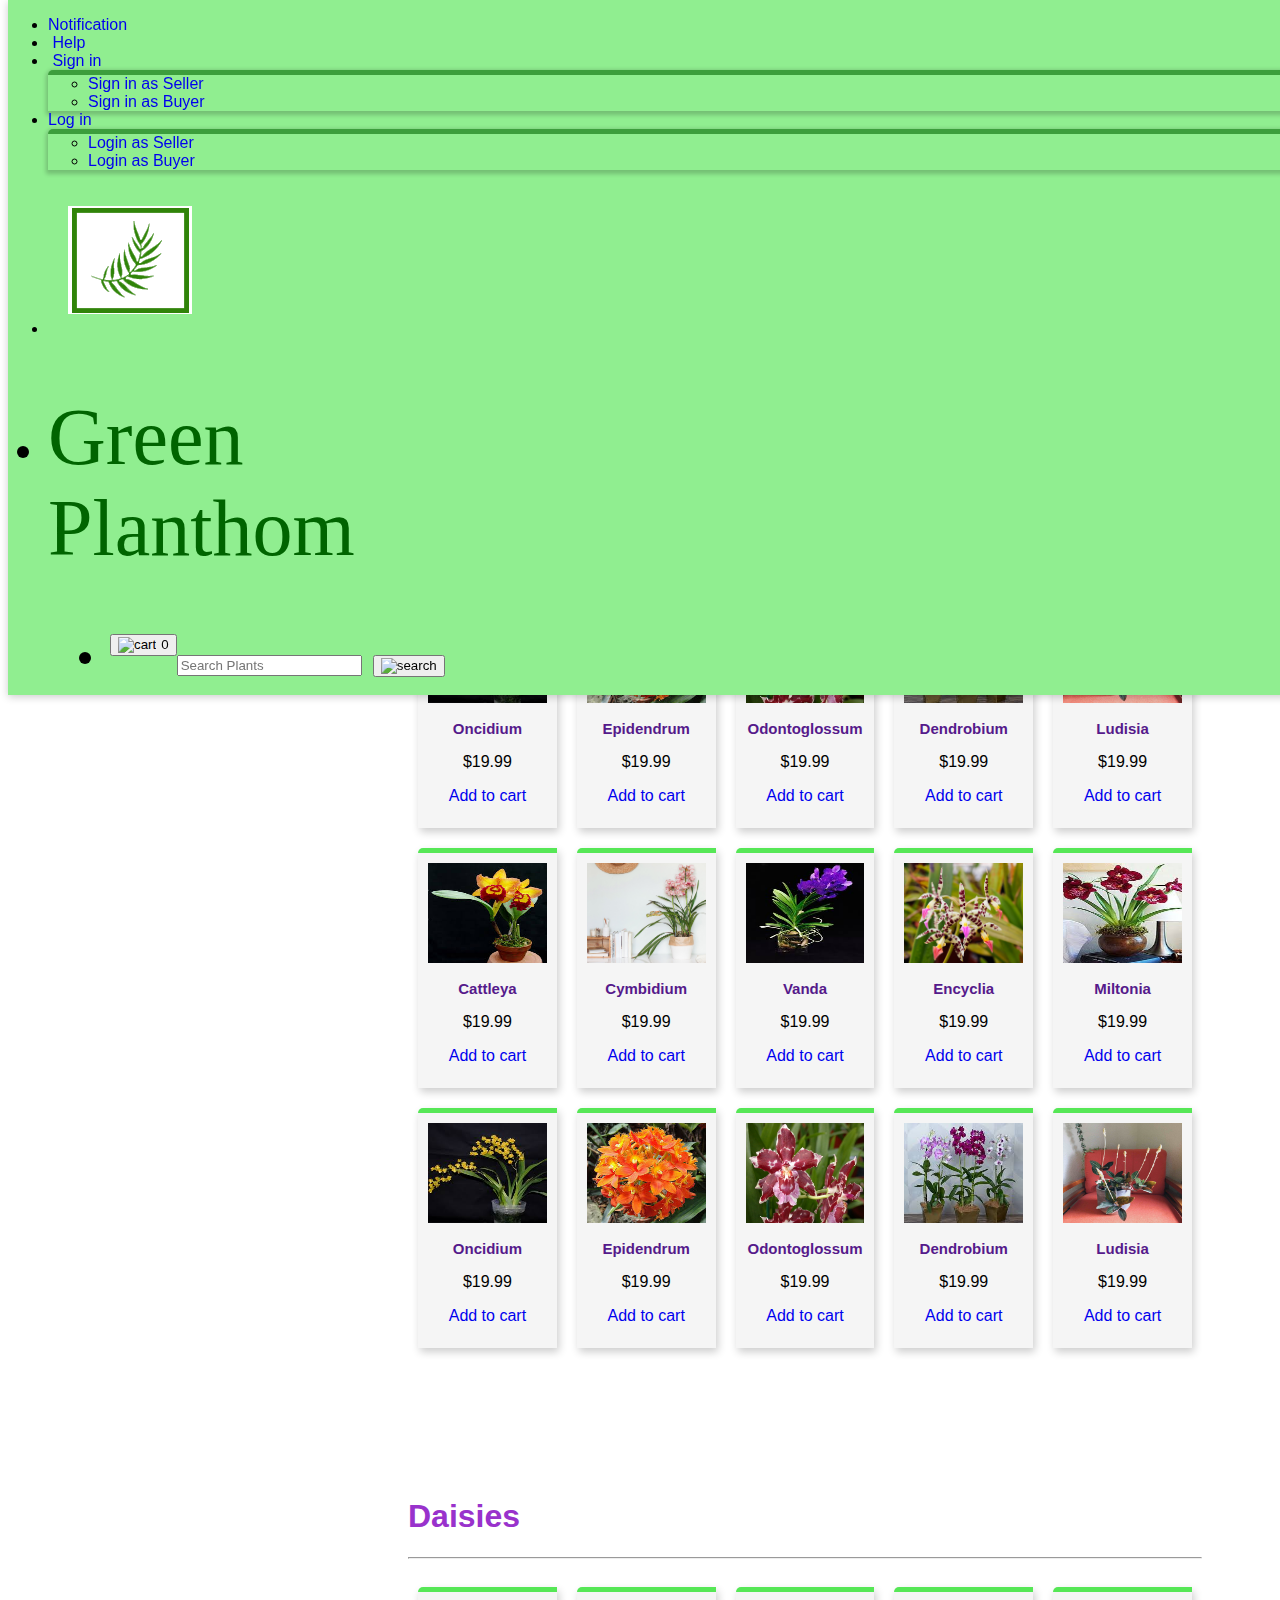
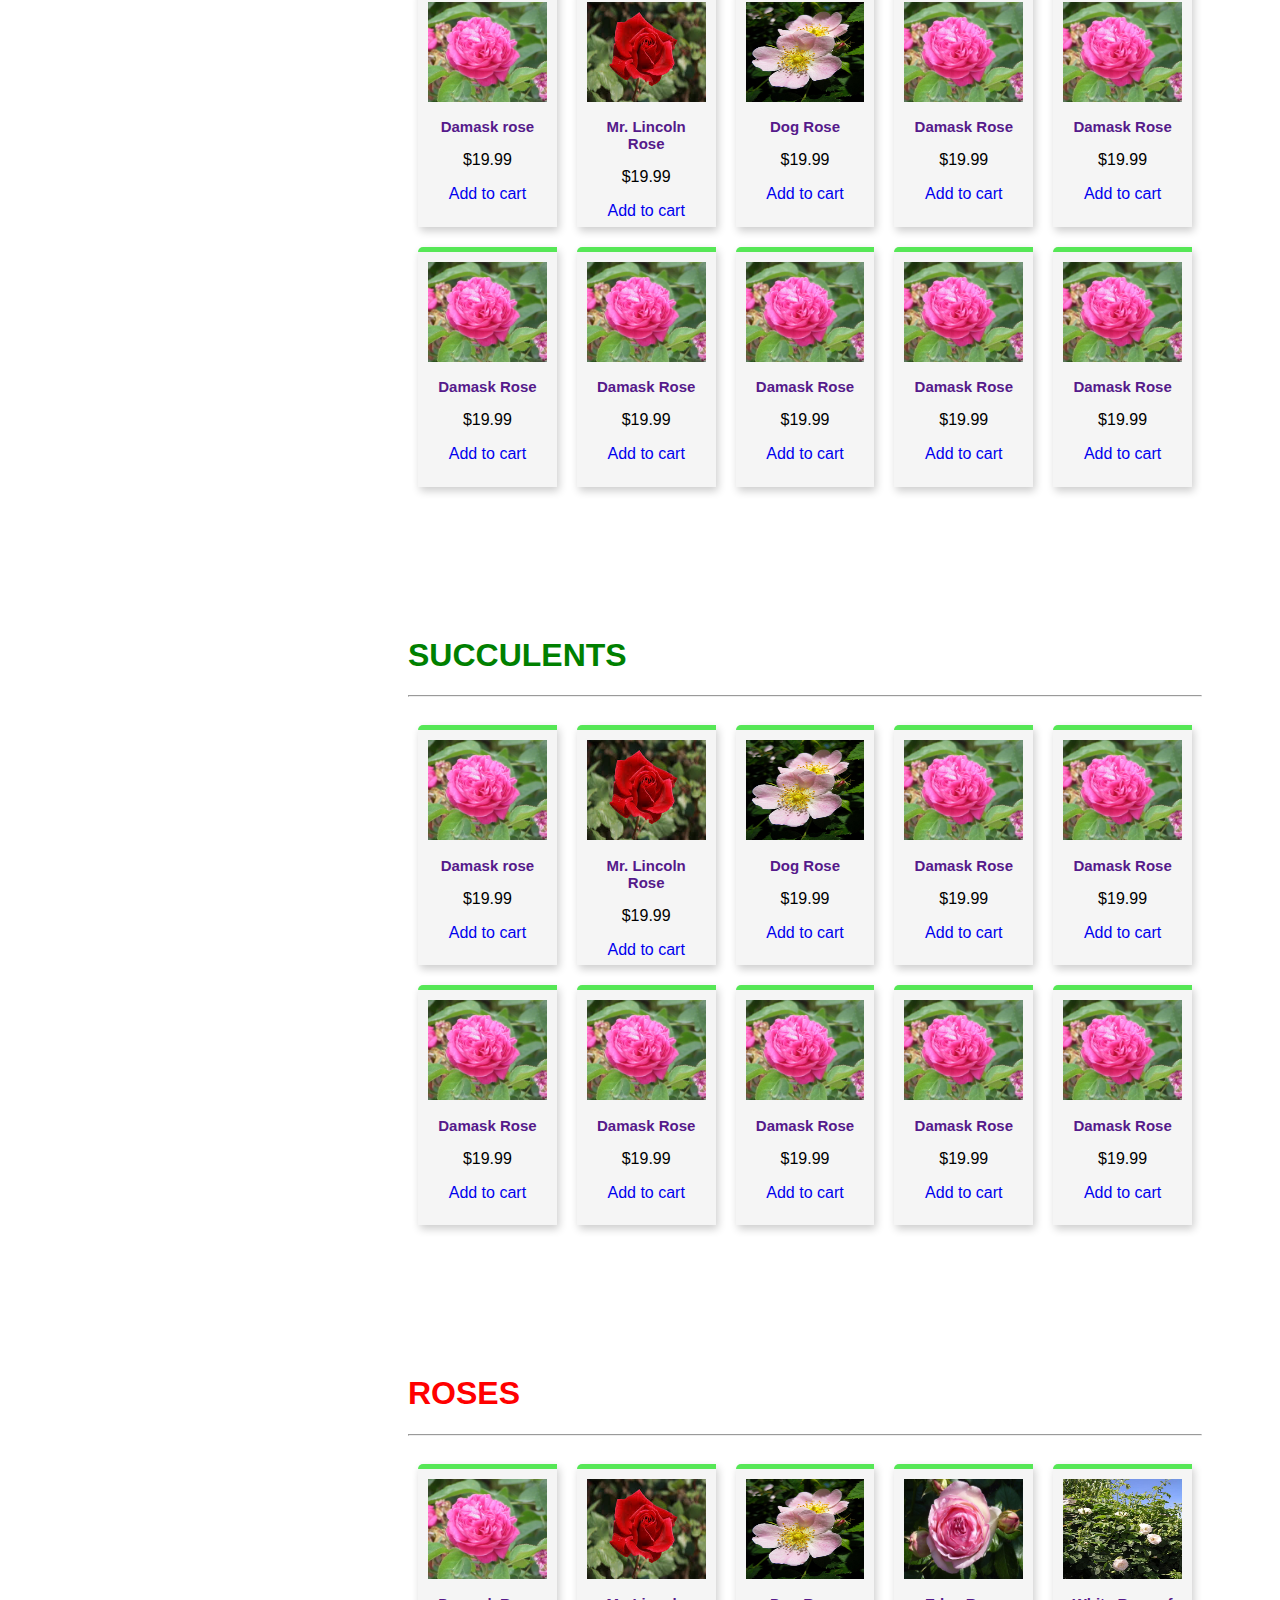
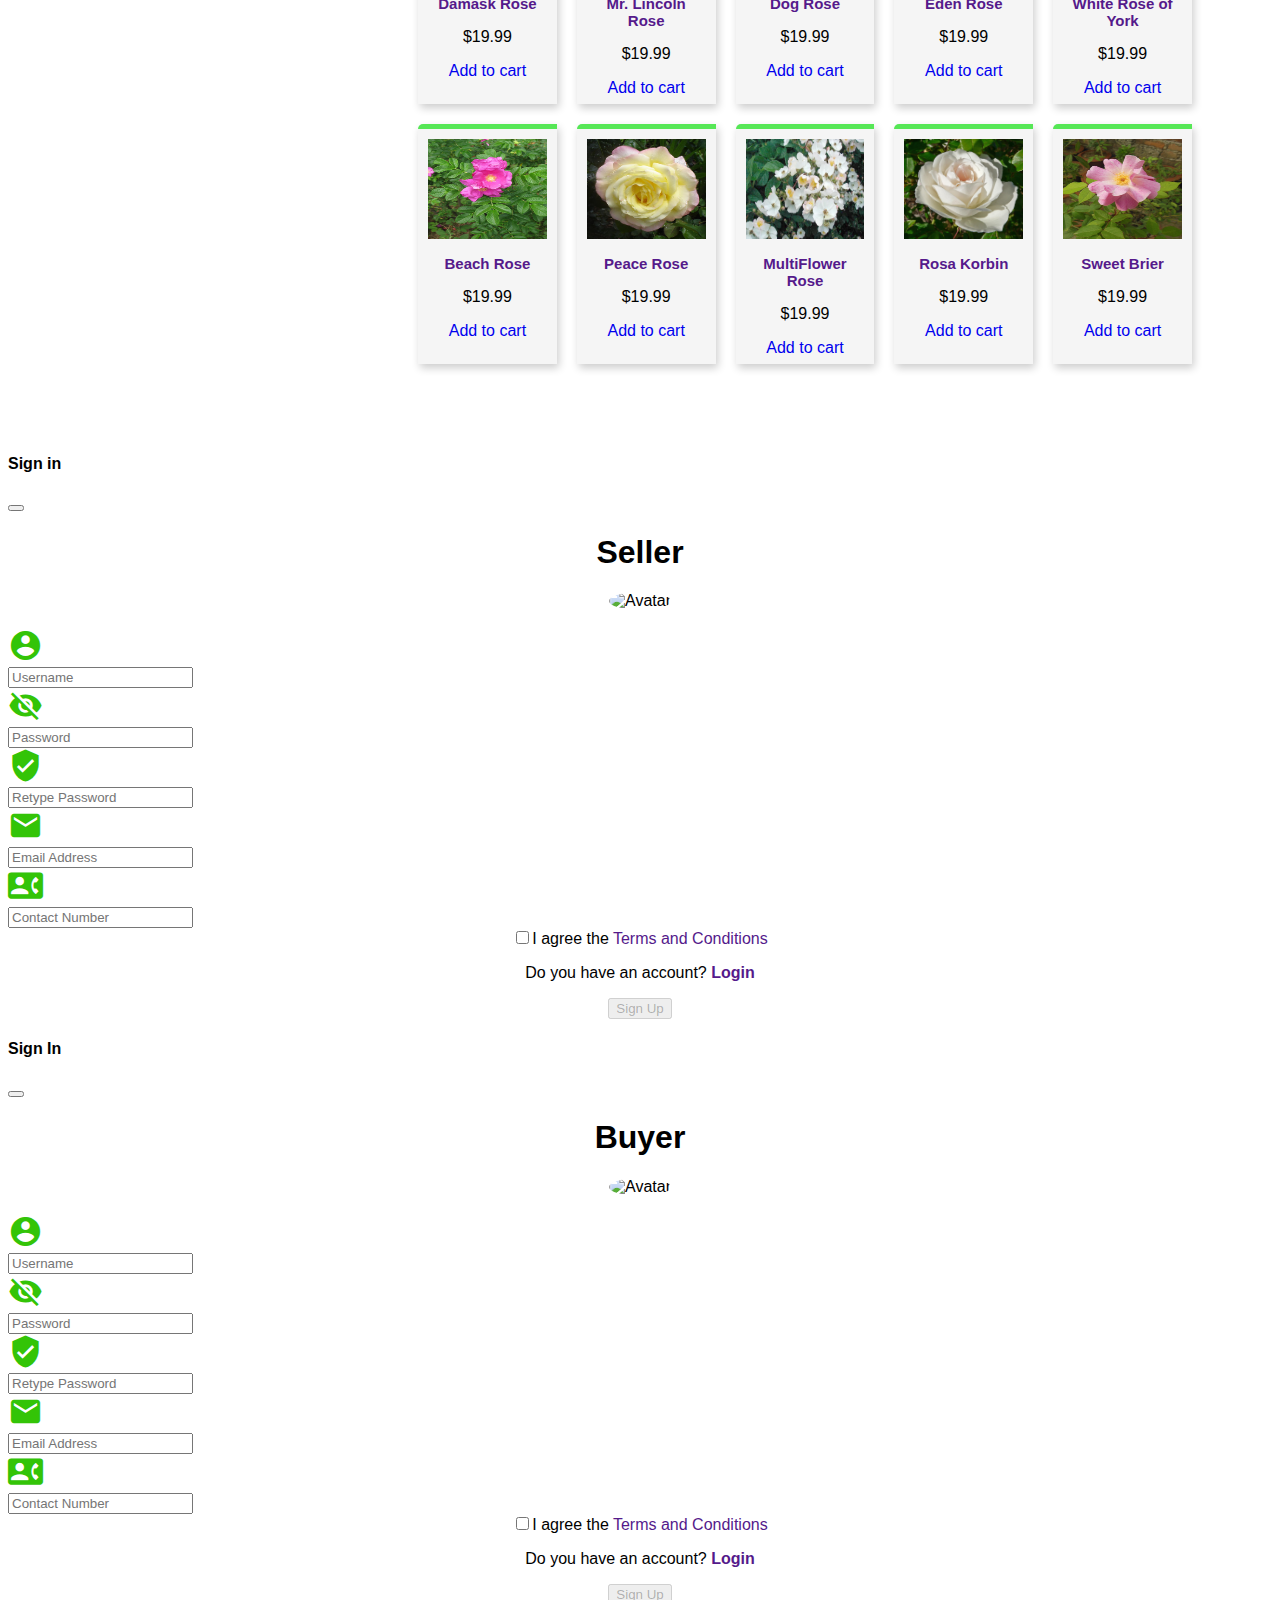
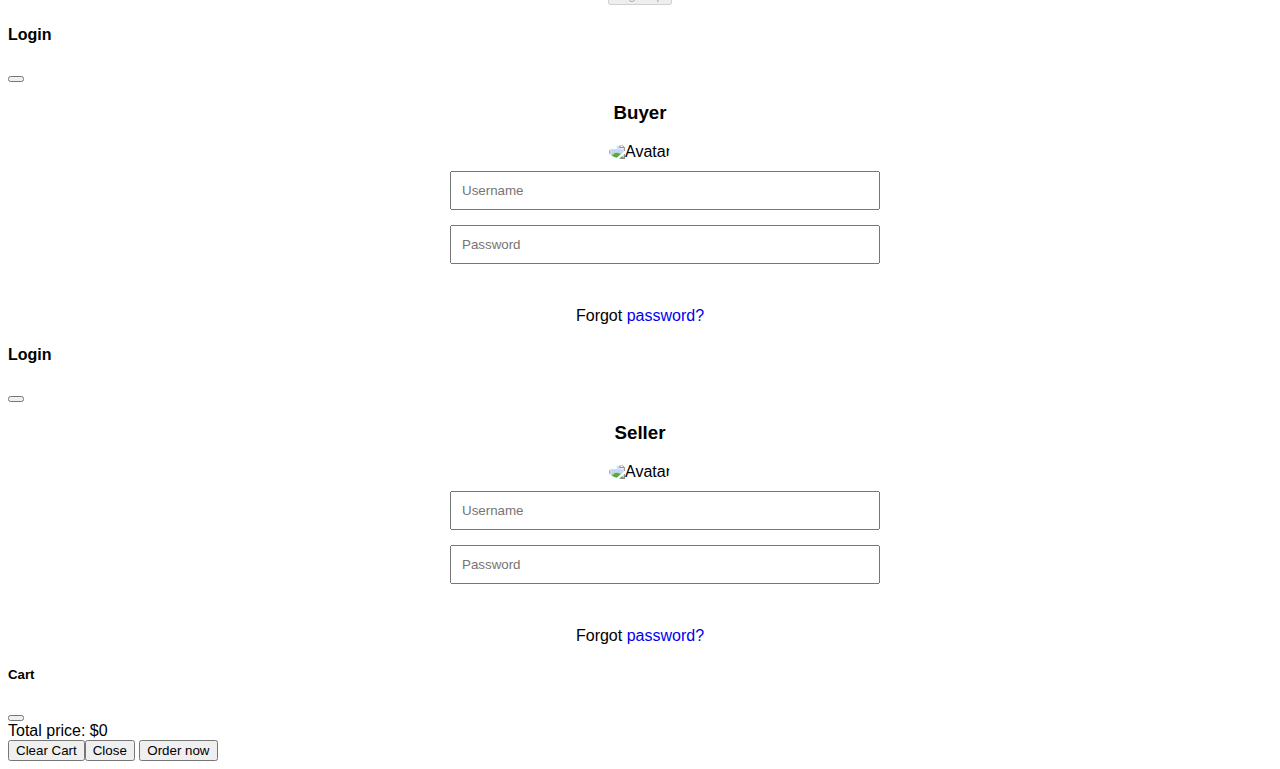
==== commit 0533f4ca: "last modified April 6, 2021" ====
--- a/index.html
+++ b/index.html
@@ -595,10 +595,10 @@
                                     <img src="./images/roses/damask.jpg" alt="Damask Rose" class="image">
                                     <a data-bs-toggle="modal" data-bs-target="#exampleModal" data-bs-whatever="@mdo"
                                         href="">
-                                        <h2>Damask rose</h2>
-                                    </a>
-                                    <p class="price">$19.99</p>
-                                    <a href="#" data-name="Damask rose" data-price="19.99"
+                                        <h2>Damask Rose</h2>
+                                    </a>
+                                    <p class="price">$19.99</p>
+                                    <a href="#" data-name="rose" data-price="199"
                                         class="add-to-cart btn btn-outline-success">Add to cart</a>
                                 </div>
                             </div>
@@ -779,7 +779,7 @@
 
                             <p class="lead">Do you have an account?<a data-bs-toggle="modal" data-bs-target="#login"
                                 class="login"    data-bs-whatever="@mdo" href="" style="text-decoration:none;"> <b>Login</b></a></p>
-                            <span><button type="submit" id="disabled" class="btn btn-outline-success btn-lg btn-block" disabled>Sign
+                            <span><button type="submit" id="disabled" class="btn btn-outline-success btn-lg btn-block" disabled >Sign
                                     Up</button>
                             </span>
                         </center>
@@ -789,6 +789,7 @@
             </div>
         </div>
     </div>
+
      <!-- SIGN UP AS BUYER -->
      <div class="modal fade" id="signup-as-buyer" tabindex="-1" aria-labelledby="exampleModalLabel" aria-hidden="true">
         <div class="modal-dialog">
@@ -860,6 +861,7 @@
             </div>
         </div>
     </div>
+
     <!-- LOG IN AS BUYER -->
     <div class="modal fade" id="login-as-buyer" tabindex="-1" aria-labelledby="exampleModalLabel" aria-hidden="true">
         <div class="modal-dialog">
@@ -923,7 +925,7 @@
                                 <i class="fa fa-key icon bg-success"></i>
                                 <input class="input-field" type="password" placeholder="Password" name="psw">
                             </div>
-                            <a href="./buyer.html" type="submit" class="btn bg-success"  id="login">Login</a>
+                            <a href="./seller.html" type="submit" class="btn bg-success"  id="login">Login</a>
                         </div>
                         <center>
                             <span class="psw">Forgot <a href="#">password?</a></span>
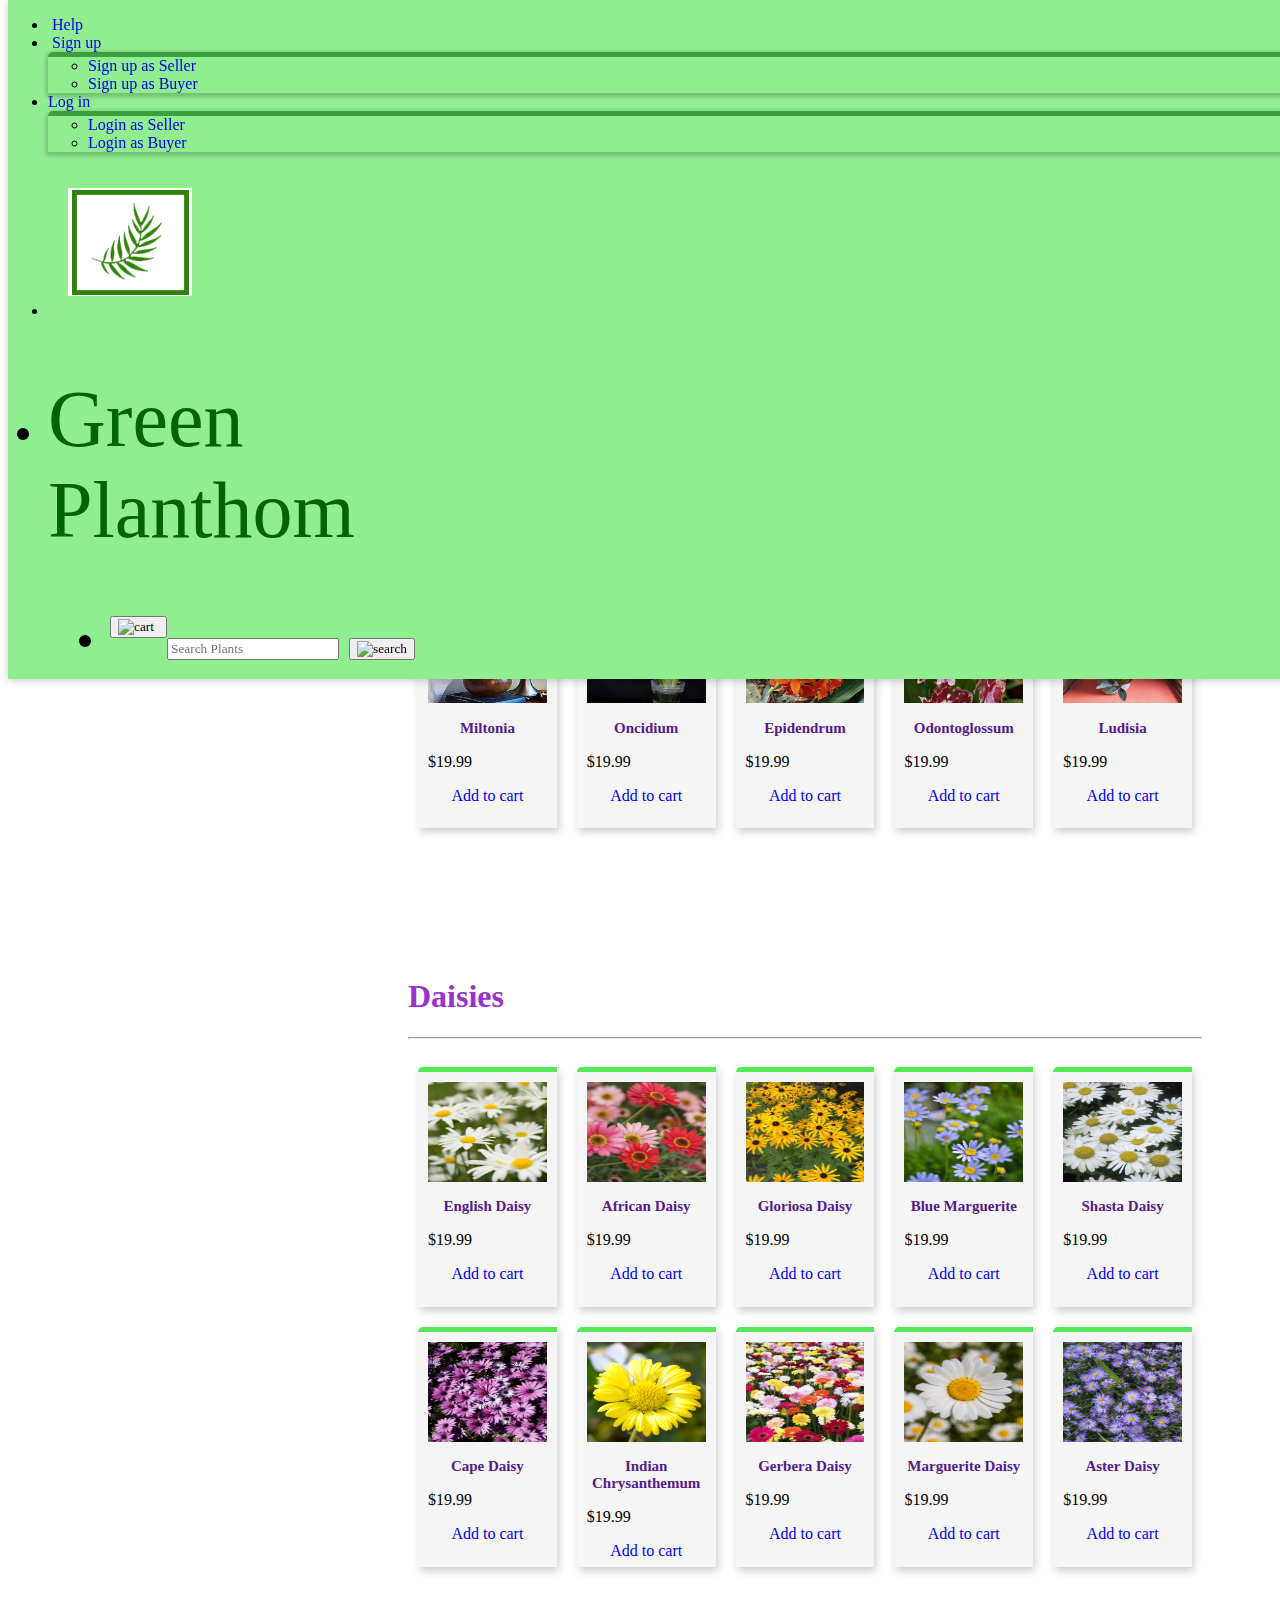
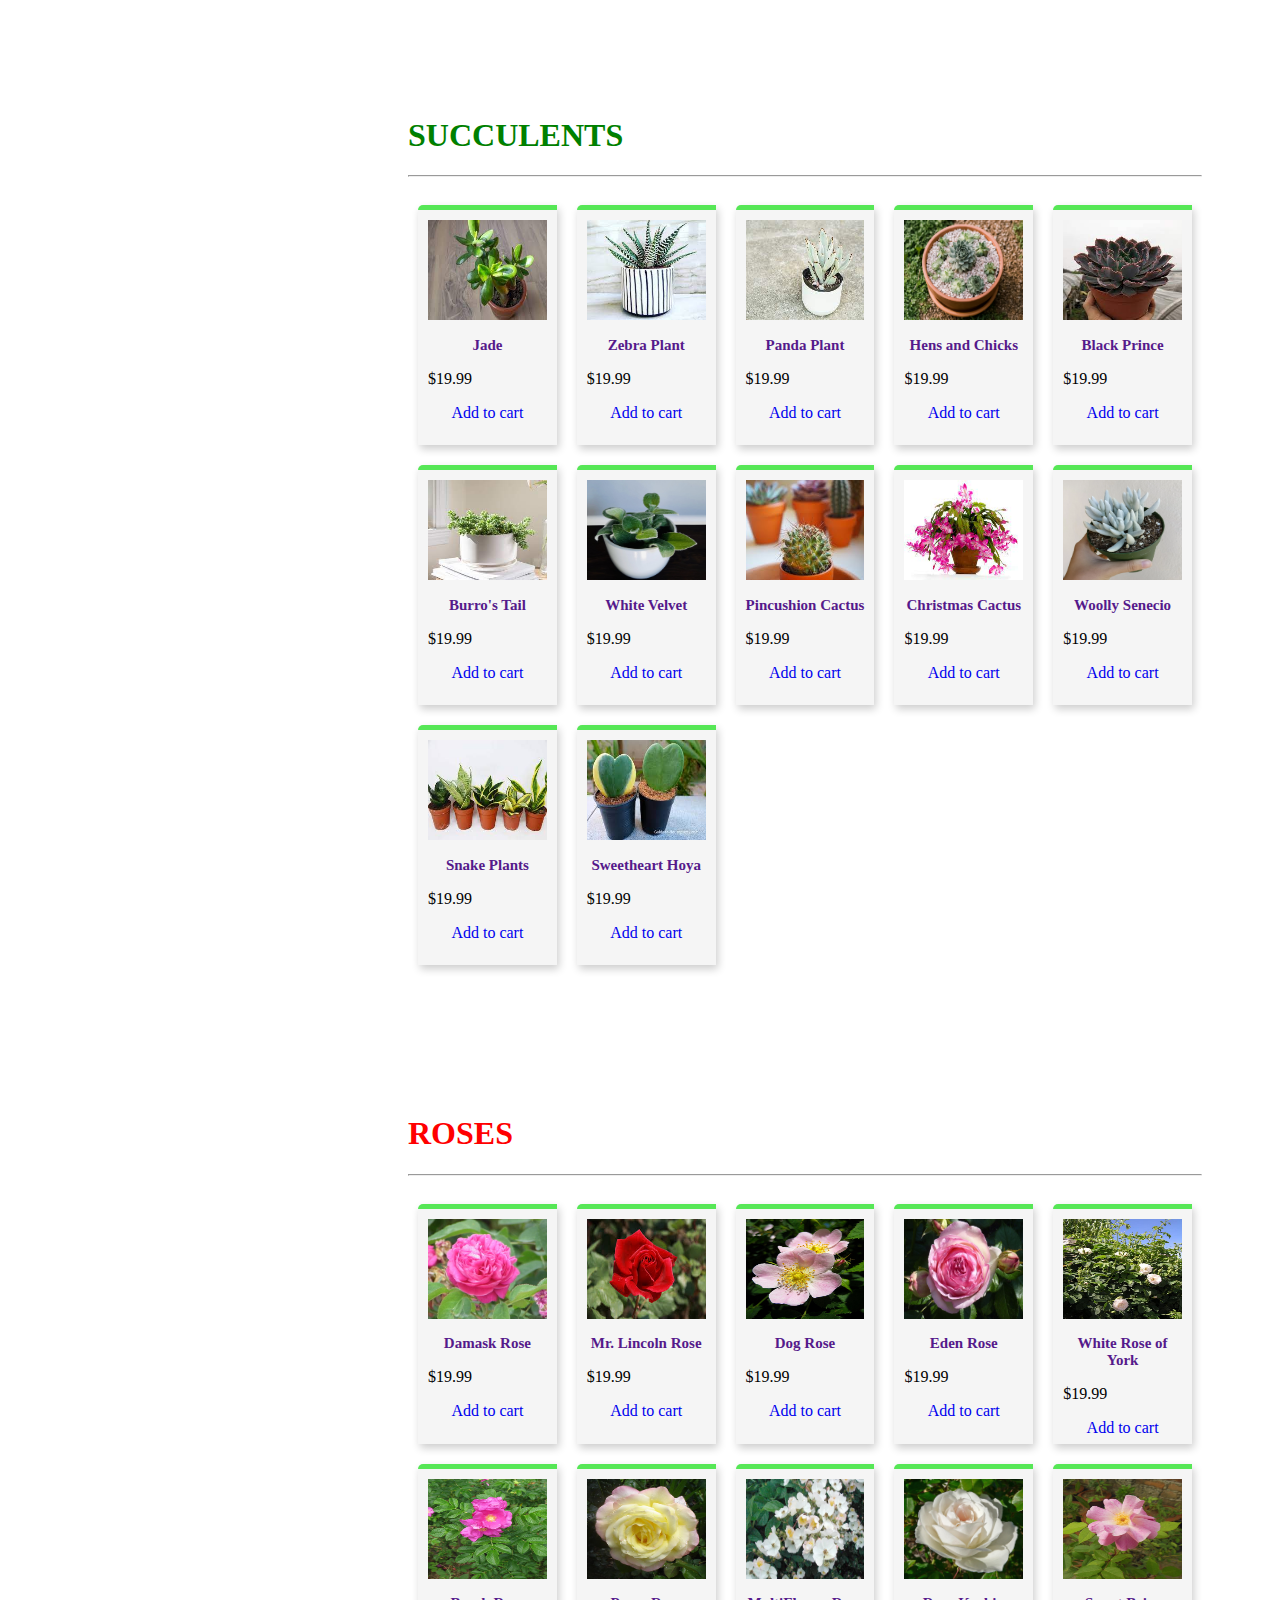
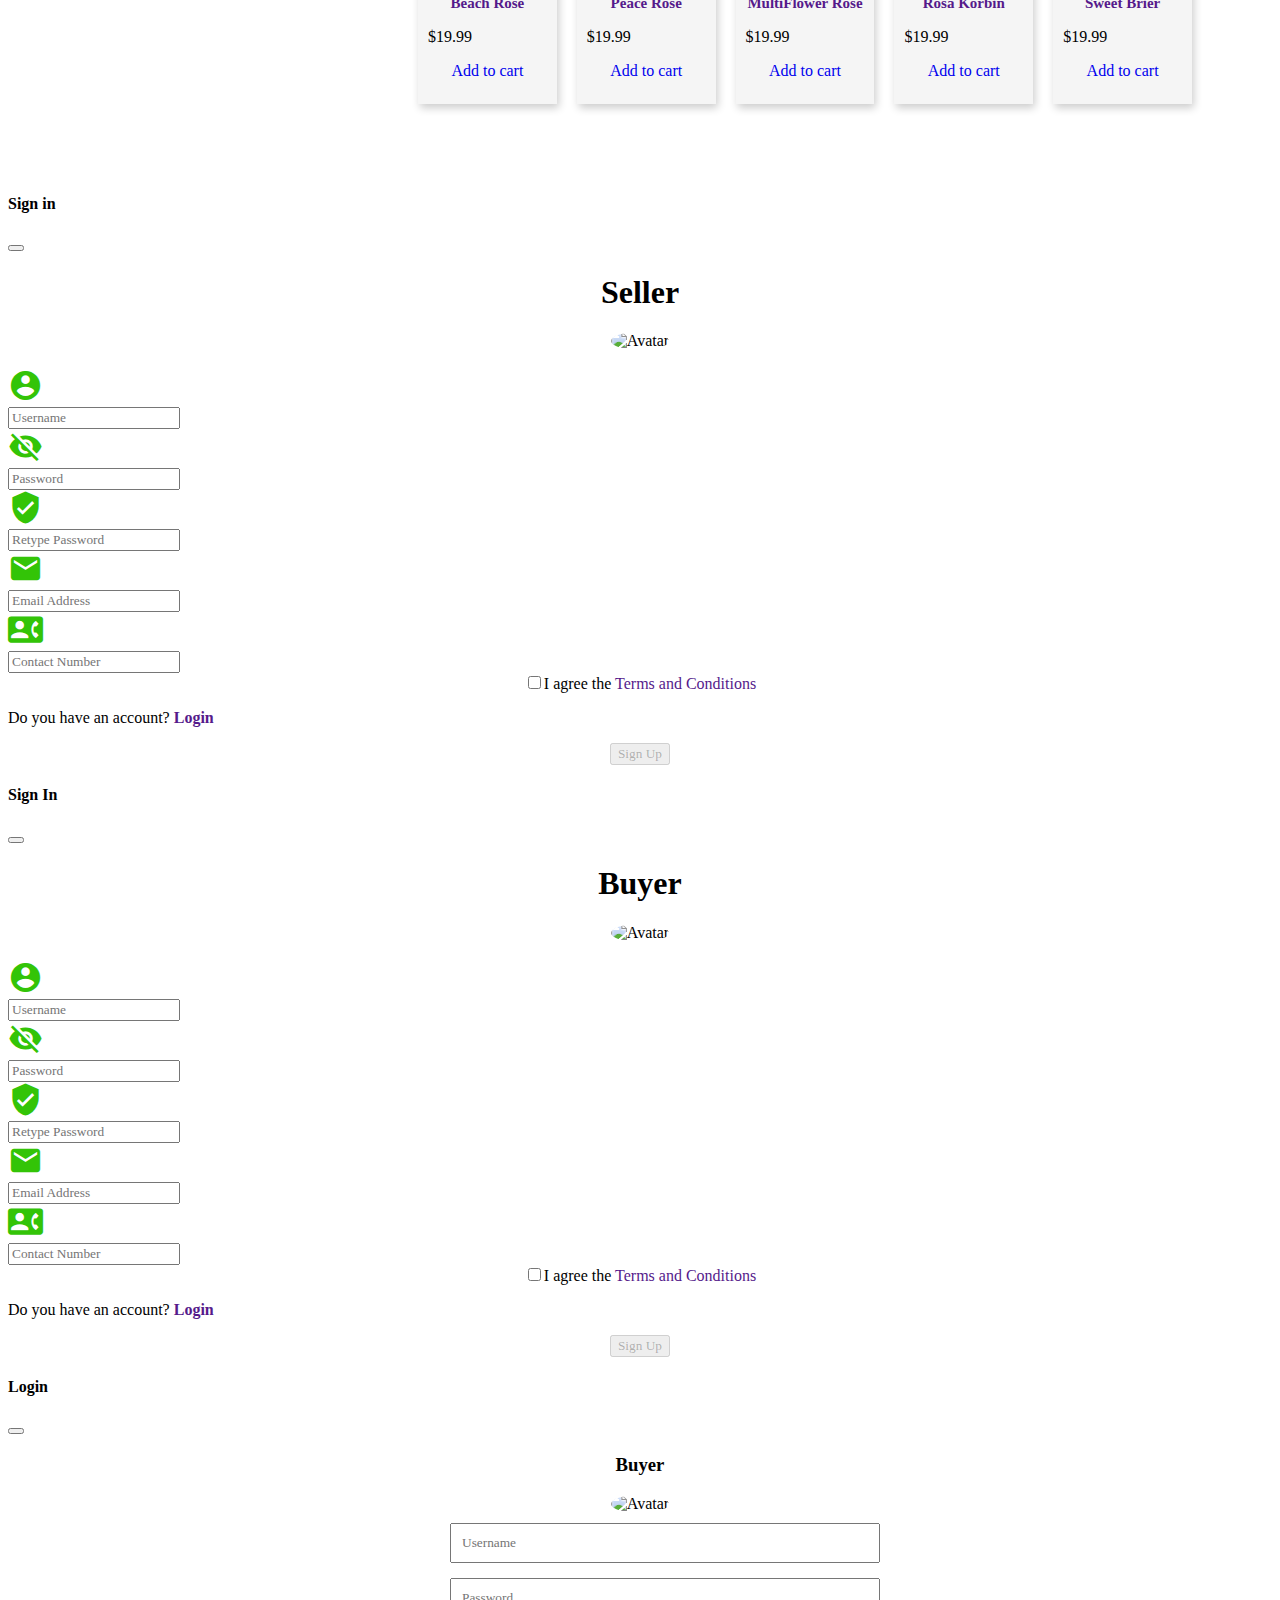
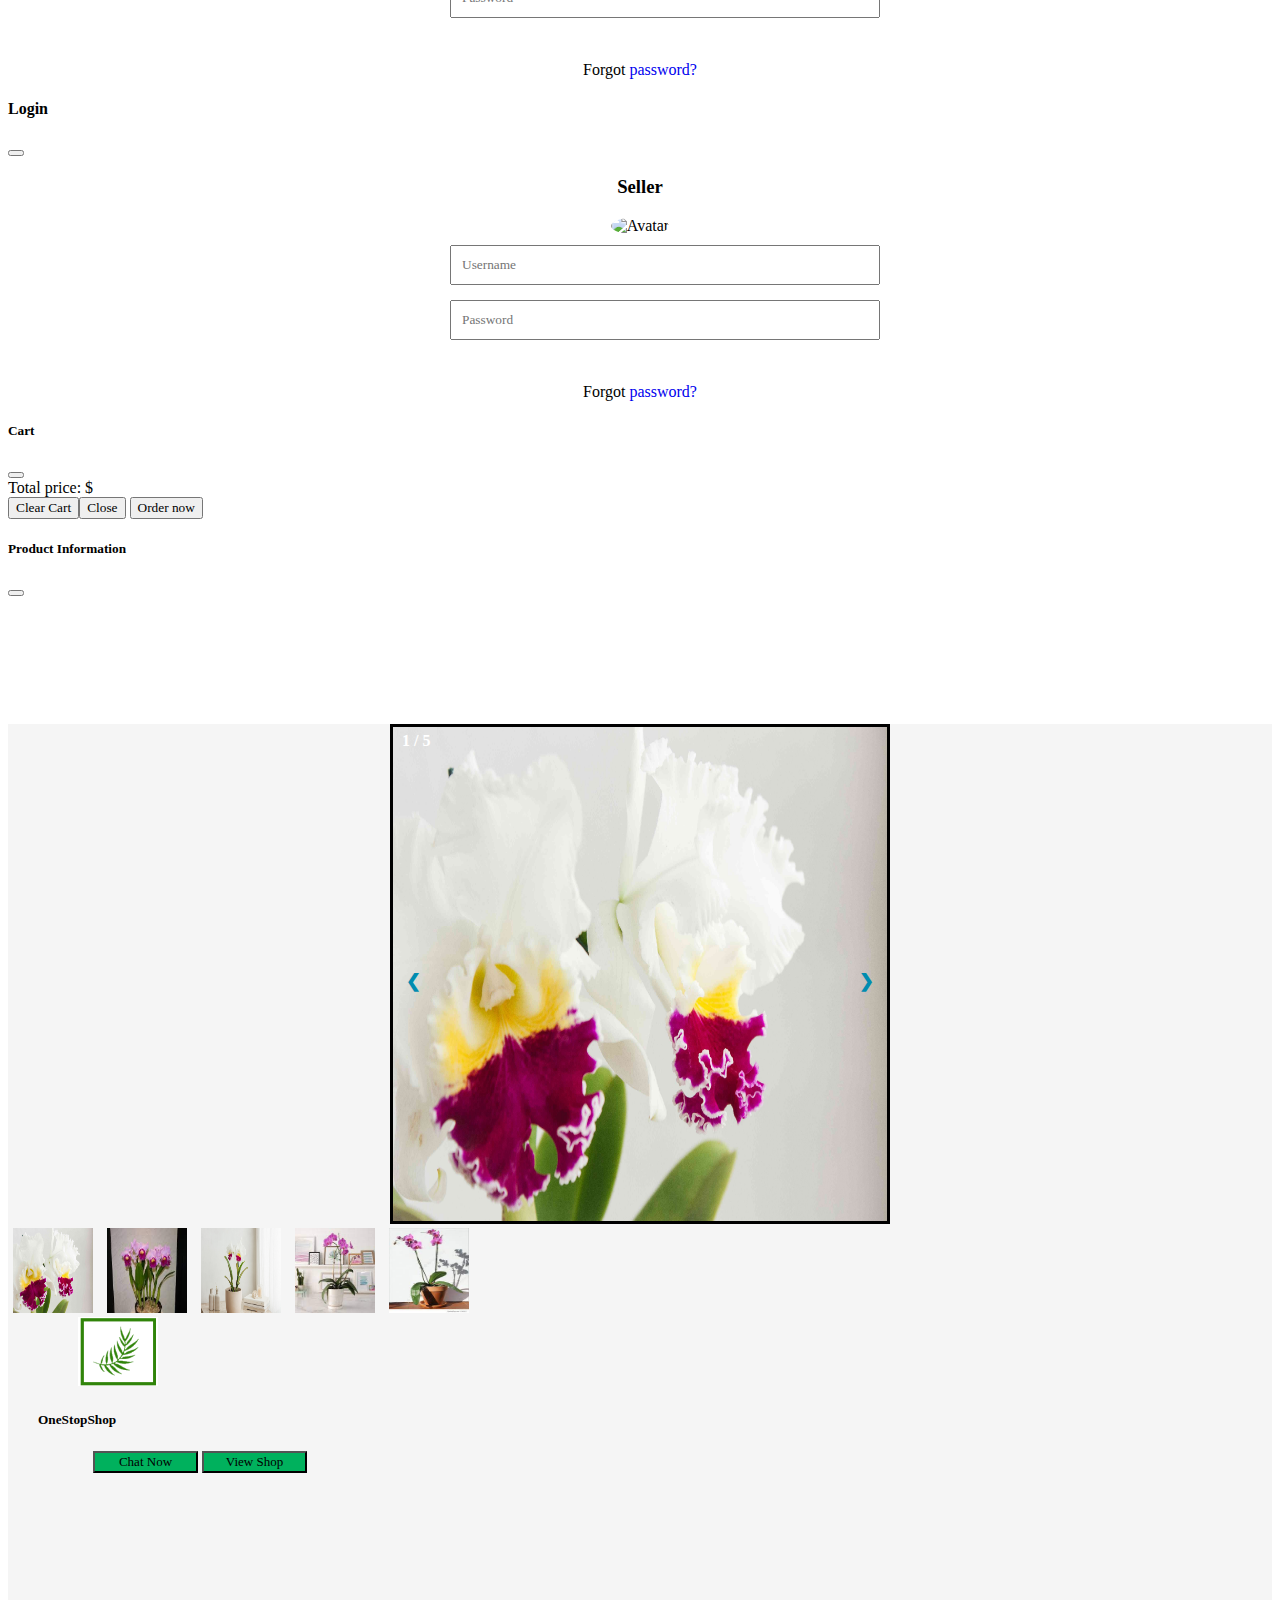
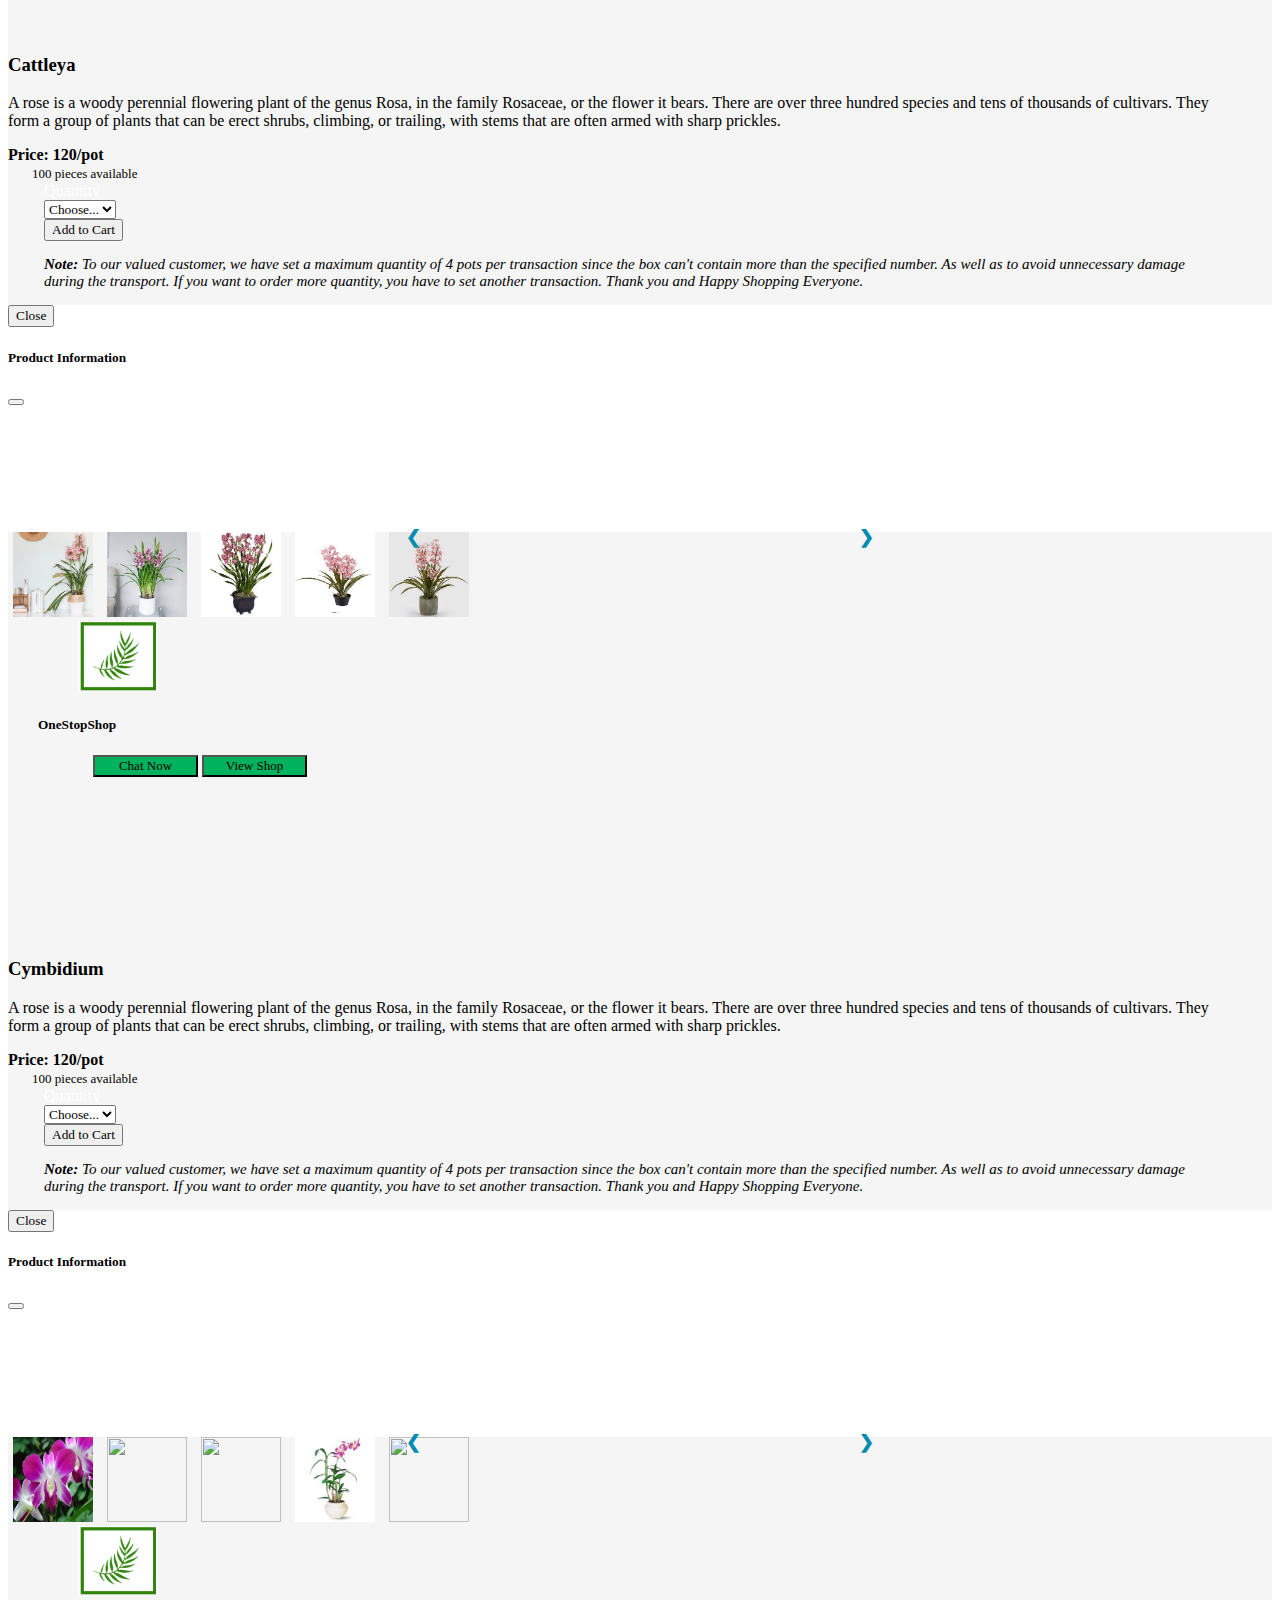
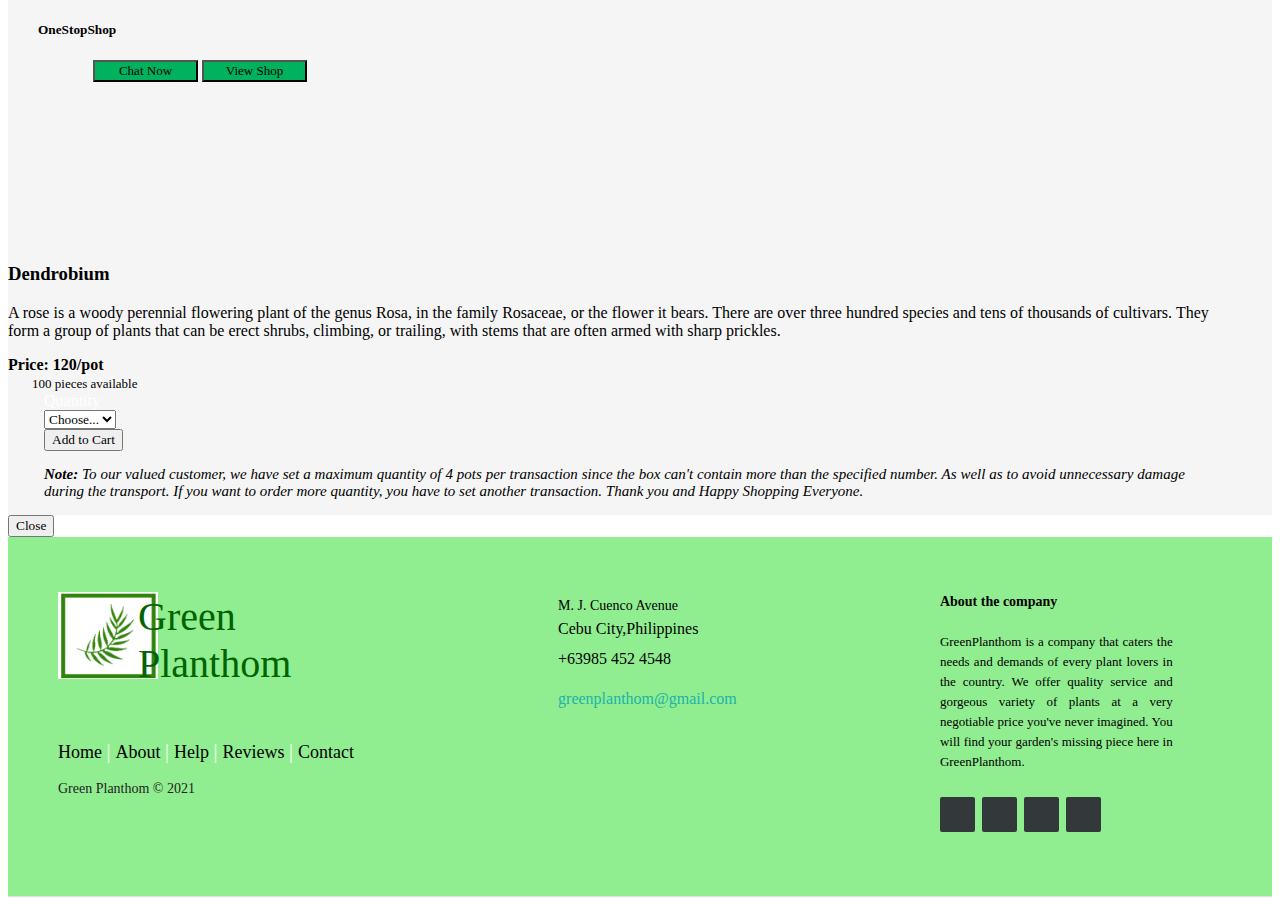
==== commit f2478c45: "After presentation" ====
--- a/index.html
+++ b/index.html
@@ -18,35 +18,36 @@
     <div id="navigationBar">
         <ul class="nav justify-content-end" id="navs">
             <li class="nav-item">
-                <a class="nav-link active" aria-current="page" href="#"><img class="imgicon"
-                        src="https://cdn1.iconfinder.com/data/icons/crime-and-security-3-7/48/106-256.png"
-                        alt="">Notification</a> <!-- use badge para sa notification add-->
-            </li>
-            <li class="nav-item">
                 <a class="nav-link" href="./help.html"> <img
                         src="https://cdn4.iconfinder.com/data/icons/social-messaging-ui-color-and-shapes-3/177800/135-256.png"
                         alt="" class="imgicon"> Help</a>
             </li>
             <li class="nav-item dropdown">
-                <a class="nav-link dropdown-toggle" href="#" id="navbarDropdownMenuLink" role="button" data-bs-toggle="dropdown" aria-expanded="false">
+                <a class="nav-link dropdown-toggle" href="#" id="navbarDropdownMenuLink" role="button"
+                    data-bs-toggle="dropdown" aria-expanded="false">
                     <img src="https://encrypted-tbn0.gstatic.com/images?q=tbn:ANd9GcQ4q4eyqUndMHmc7uxRPn2hVEsB1w6XfGSMtQ&usqp=CAU"
-                    alt="" class="imgicon"> Sign in
+                        alt="" class="imgicon"> Sign up
                 </a>
                 <ul class="dropdown-menu" aria-labelledby="navbarDropdownMenuLink">
-                  <li><a class="dropdown-item" data-bs-toggle="modal" data-bs-target="#signup-as-seller" data-bs-whatever="@mdo" href="#">Sign in as Seller</a></li>
-                  <li><a class="dropdown-item" data-bs-toggle="modal" data-bs-target="#signup-as-buyer" data-bs-whatever="@mdo" href="#">Sign in as Buyer</a></li>
+                    <li><a class="dropdown-item" data-bs-toggle="modal" data-bs-target="#signup-as-seller"
+                            data-bs-whatever="@mdo" href="#">Sign up as Seller</a></li>
+                    <li><a class="dropdown-item" data-bs-toggle="modal" data-bs-target="#signup-as-buyer"
+                            data-bs-whatever="@mdo" href="#">Sign up as Buyer</a></li>
                 </ul>
-              </li>
+            </li>
             <li class="nav-item dropdown">
-                <a class="nav-link dropdown-toggle" href="#" id="navbarDropdownMenuLink" role="button" data-bs-toggle="dropdown" aria-expanded="false">
+                <a class="nav-link dropdown-toggle" href="#" id="navbarDropdownMenuLink" role="button"
+                    data-bs-toggle="dropdown" aria-expanded="false">
                     <img src="https://encrypted-tbn0.gstatic.com/images?q=tbn:ANd9GcQ4q4eyqUndMHmc7uxRPn2hVEsB1w6XfGSMtQ&usqp=CAU"
-                    alt="" class="imgicon">Log in
+                        alt="" class="imgicon">Log in
                 </a>
                 <ul class="dropdown-menu" aria-labelledby="navbarDropdownMenuLink">
-                  <li><a class="dropdown-item" data-bs-toggle="modal" data-bs-target="#login-as-seller" data-bs-whatever="@mdo" href="#">Login as Seller</a></li>
-                  <li><a class="dropdown-item" data-bs-toggle="modal" data-bs-target="#login-as-buyer" data-bs-whatever="@mdo" href="#">Login as Buyer</a></li>
+                    <li><a class="dropdown-item" data-bs-toggle="modal" data-bs-target="#login-as-seller"
+                            data-bs-whatever="@mdo" href="#">Login as Seller</a></li>
+                    <li><a class="dropdown-item" data-bs-toggle="modal" data-bs-target="#login-as-buyer"
+                            data-bs-whatever="@mdo" href="#">Login as Buyer</a></li>
                 </ul>
-              </li>
+            </li>
         </ul>
         <ul class="nav">
             <li class="nav-item"> <a href="#"><img class="logo" src="images/logo.png" alt="#"></a></li>
@@ -64,7 +65,8 @@
                     <button type="button" class="btn btn-success " data-bs-toggle="modal" data-bs-target="#cart"
                         style="float: left;">
                         <img src="https://cdn0.iconfinder.com/data/icons/social-messaging-ui-color-shapes/128/shopping-circle-green-256.png"
-                            alt="cart" style="width: 40px; height: 36px;"><span class="total-count" style="margin-left: 5px;"></span>
+                            alt="cart" style="width: 40px; height: 36px;"><span class="total-count"
+                            style="margin-left: 5px;"></span>
                     </button>
                 </div>
             </li>
@@ -93,8 +95,9 @@
                         <hr style="color: purple;">
                         <div class="row">
                             <div class="column">
-                                <div class="card">
-                                    <img src="./images/orchids/cattleya.jfif" alt="Cattleya" class="image">
+                                <div class="card container-fluid">
+                                    <img src="./images/orchids/cattleya.jfif" alt="Cattleya" class="image"
+                                        data-bs-toggle="modal" data-bs-target="#cattleya" data-bs-whatever="@mdo">
                                     <a data-bs-toggle="modal" data-bs-target="#exampleModal" data-bs-whatever="@mdo"
                                         href="">
                                         <h2>Cattleya</h2>
@@ -105,9 +108,10 @@
                                 </div>
                             </div>
                             <div class="column">
-                                <div class="card">
-                                    <img src="./images/orchids/cymbidium.jpg" alt="Cymbidium" class="image">
-                                    <a data-bs-toggle="modal" data-bs-target="#exampleModal" data-bs-whatever="@mdo"
+                                <div class="card container-fluid">
+                                    <img src="./images/orchids/cymbidium.jpg" alt="Cymbidium" class="image"
+                                        data-bs-toggle="modal" data-bs-target="#cymbidium" data-bs-whatever="@mdo">
+                                    <a data-bs-toggle="modal" data-bs-target="#cymbidium" data-bs-whatever="@mdo"
                                         href="">
                                         <h2>Cymbidium</h2>
                                     </a>
@@ -117,9 +121,23 @@
                                 </div>
                             </div>
                             <div class="column">
-                                <div class="card">
-                                    <img src="./images/orchids/vanda.jfif" alt="Vanda" class="image">
-                                    <a data-bs-toggle="modal" data-bs-target="#exampleModal" data-bs-whatever="@mdo"
+                                <div class="card container-fluid">
+                                    <img src="./images/orchids/dendrobium.jfif" alt="Dendrobium" class="image"
+                                        data-bs-toggle="modal" data-bs-target="#dendrobium" data-bs-whatever="@mdo">
+                                    <a data-bs-toggle="modal" data-bs-target="#dendrobium" data-bs-whatever="@mdo"
+                                        href="">
+                                        <h2>Dendrobium</h2>
+                                    </a>
+                                    <p class="price">$19.99</p>
+                                    <a href="#" data-name="Dendrobium" data-price="19.99"
+                                        class="add-to-cart btn btn-outline-success">Add to cart</a>
+                                </div>
+                            </div>
+                            <div class="column container-fluid">
+                                <div class="card">
+                                    <img src="./images/orchids/vanda.jfif" alt="Vanda" class="image"
+                                        data-bs-toggle="modal" data-bs-target="#cattleya" data-bs-whatever="@mdo">
+                                    <a data-bs-toggle="modal" data-bs-target="#cattleya" data-bs-whatever="@mdo"
                                         href="">
                                         <h2>Vanda</h2>
                                     </a>
@@ -128,10 +146,11 @@
                                         class="add-to-cart btn btn-outline-success">Add to cart</a>
                                 </div>
                             </div>
-                            <div class="column">
-                                <div class="card">
-                                    <img src="./images/orchids/encyclia.jpg" alt="Encyclia" class="image">
-                                    <a data-bs-toggle="modal" data-bs-target="#exampleModal" data-bs-whatever="@mdo"
+                            <div class="column container-fluid">
+                                <div class="card">
+                                    <img src="./images/orchids/encyclia.jpg" alt="Encyclia" class="image"
+                                        data-bs-toggle="modal" data-bs-target="#cattleya" data-bs-whatever="@mdo">
+                                    <a data-bs-toggle="modal" data-bs-target="#cattleya" data-bs-whatever="@mdo"
                                         href="">
                                         <h2>Encyclia</h2>
                                     </a>
@@ -140,10 +159,11 @@
                                         class="add-to-cart btn btn-outline-success">Add to cart</a>
                                 </div>
                             </div>
-                            <div class="column">
-                                <div class="card">
-                                    <img src="./images/orchids/miltonia.jfif" alt="Miltonia" class="image">
-                                    <a data-bs-toggle="modal" data-bs-target="#exampleModal" data-bs-whatever="@mdo"
+                            <div class="column container-fluid">
+                                <div class="card">
+                                    <img src="./images/orchids/miltonia.jfif" alt="Miltonia" class="image"
+                                        data-bs-toggle="modal" data-bs-target="#cattleya" data-bs-whatever="@mdo">
+                                    <a data-bs-toggle="modal" data-bs-target="#cattleya" data-bs-whatever="@mdo"
                                         href="">
                                         <h2>Miltonia</h2>
                                     </a>
@@ -153,9 +173,10 @@
                                 </div>
                             </div>
                             <div class="column">
-                                <div class="card">
-                                    <img src="./images/orchids/oncidium.jfif" alt="Oncidium" class="image">
-                                    <a data-bs-toggle="modal" data-bs-target="#exampleModal" data-bs-whatever="@mdo"
+                                <div class="card container-fluid">
+                                    <img src="./images/orchids/oncidium.jfif" alt="Oncidium" class="image"
+                                        data-bs-toggle="modal" data-bs-target="#cattleya" data-bs-whatever="@mdo">
+                                    <a data-bs-toggle="modal" data-bs-target="#cattleya" data-bs-whatever="@mdo"
                                         href="">
                                         <h2>Oncidium</h2>
                                     </a>
@@ -165,9 +186,10 @@
                                 </div>
                             </div>
                             <div class="column">
-                                <div class="card">
-                                    <img src="./images/orchids/epidendrum.jfif" alt="Epidendrum" class="image">
-                                    <a data-bs-toggle="modal" data-bs-target="#exampleModal" data-bs-whatever="@mdo"
+                                <div class="card container-fluid">
+                                    <img src="./images/orchids/epidendrum.jfif" alt="Epidendrum" class="image"
+                                        data-bs-toggle="modal" data-bs-target="#cattleya" data-bs-whatever="@mdo">
+                                    <a data-bs-toggle="modal" data-bs-target="#cattleya" data-bs-whatever="@mdo"
                                         href="">
                                         <h2>Epidendrum</h2>
                                     </a>
@@ -177,9 +199,10 @@
                                 </div>
                             </div>
                             <div class="column">
-                                <div class="card">
-                                    <img src="./images/orchids/odontoglossom.jpg" alt="Odontoglossum" class="image">
-                                    <a data-bs-toggle="modal" data-bs-target="#exampleModal" data-bs-whatever="@mdo"
+                                <div class="card container-fluid">
+                                    <img src="./images/orchids/odontoglossom.jpg" alt="Odontoglossum" class="image"
+                                        data-bs-toggle="modal" data-bs-target="#cattleya" data-bs-whatever="@mdo">
+                                    <a data-bs-toggle="modal" data-bs-target="#cattleya" data-bs-whatever="@mdo"
                                         href="">
                                         <h2>Odontoglossum</h2>
                                     </a>
@@ -189,141 +212,10 @@
                                 </div>
                             </div>
                             <div class="column">
-                                <div class="card">
-                                    <img src="./images/orchids/dendrobium.jfif" alt="Dendrobium" class="image">
-                                    <a data-bs-toggle="modal" data-bs-target="#exampleModal" data-bs-whatever="@mdo"
-                                        href="">
-                                        <h2>Dendrobium</h2>
-                                    </a>
-                                    <p class="price">$19.99</p>
-                                    <a href="#" data-name="Dendrobium" data-price="19.99"
-                                        class="add-to-cart btn btn-outline-success">Add to cart</a>
-                                </div>
-                            </div>
-                            <div class="column">
-                                <div class="card">
-                                    <img src="./images/orchids/ludisia.jpg" alt="Ludisia" class="image">
-                                    <a data-bs-toggle="modal" data-bs-target="#exampleModal" data-bs-whatever="@mdo"
-                                        href="">
-                                        <h2>Ludisia</h2>
-                                    </a>
-                                    <p class="price">$19.99</p>
-                                    <a href="#" data-name="Ludisia" data-price="19.99"
-                                        class="add-to-cart btn btn-outline-success">Add to cart</a>
-                                </div>
-                            </div>
-                            <div class="column">
-                                <div class="card">
-                                    <img src="./images/orchids/cattleya.jfif" alt="Cattleya" class="image">
-                                    <a data-bs-toggle="modal" data-bs-target="#exampleModal" data-bs-whatever="@mdo"
-                                        href="">
-                                        <h2>Cattleya</h2>
-                                    </a>
-                                    <p class="price">$19.99</p>
-                                    <a href="#" data-name="Cattleya" data-price="19.99"
-                                        class="add-to-cart btn btn-outline-success">Add to cart</a>
-                                </div>
-                            </div>
-                            <div class="column">
-                                <div class="card">
-                                    <img src="./images/orchids/cymbidium.jpg" alt="Cymbidium" class="image">
-                                    <a data-bs-toggle="modal" data-bs-target="#exampleModal" data-bs-whatever="@mdo"
-                                        href="">
-                                        <h2>Cymbidium</h2>
-                                    </a>
-                                    <p class="price">$19.99</p>
-                                    <a href="#" data-name="Cymbidium" data-price="19.99"
-                                        class="add-to-cart btn btn-outline-success">Add to cart</a>
-                                </div>
-                            </div>
-                            <div class="column">
-                                <div class="card">
-                                    <img src="./images/orchids/vanda.jfif" alt="Vanda" class="image">
-                                    <a data-bs-toggle="modal" data-bs-target="#exampleModal" data-bs-whatever="@mdo"
-                                        href="">
-                                        <h2>Vanda</h2>
-                                    </a>
-                                    <p class="price">$19.99</p>
-                                    <a href="#" data-name="Vanda" data-price="19.99"
-                                        class="add-to-cart btn btn-outline-success">Add to cart</a>
-                                </div>
-                            </div>
-                            <div class="column">
-                                <div class="card">
-                                    <img src="./images/orchids/encyclia.jpg" alt="Encyclia" class="image">
-                                    <a data-bs-toggle="modal" data-bs-target="#exampleModal" data-bs-whatever="@mdo"
-                                        href="">
-                                        <h2>Encyclia</h2>
-                                    </a>
-                                    <p class="price">$19.99</p>
-                                    <a href="#" data-name="Encyclia" data-price="19.99"
-                                        class="add-to-cart btn btn-outline-success">Add to cart</a>
-                                </div>
-                            </div>
-                            <div class="column">
-                                <div class="card">
-                                    <img src="./images/orchids/miltonia.jfif" alt="Miltonia" class="image">
-                                    <a data-bs-toggle="modal" data-bs-target="#exampleModal" data-bs-whatever="@mdo"
-                                        href="">
-                                        <h2>Miltonia</h2>
-                                    </a>
-                                    <p class="price">$19.99</p>
-                                    <a href="#" data-name="Miltonia" data-price="19.99"
-                                        class="add-to-cart btn btn-outline-success">Add to cart</a>
-                                </div>
-                            </div>
-                            <div class="column">
-                                <div class="card">
-                                    <img src="./images/orchids/oncidium.jfif" alt="Oncidium" class="image">
-                                    <a data-bs-toggle="modal" data-bs-target="#exampleModal" data-bs-whatever="@mdo"
-                                        href="">
-                                        <h2>Oncidium</h2>
-                                    </a>
-                                    <p class="price">$19.99</p>
-                                    <a href="#" data-name="Oncidium" data-price="19.99"
-                                        class="add-to-cart btn btn-outline-success">Add to cart</a>
-                                </div>
-                            </div>
-                            <div class="column">
-                                <div class="card">
-                                    <img src="./images/orchids/epidendrum.jfif" alt="Epidendrum" class="image">
-                                    <a data-bs-toggle="modal" data-bs-target="#exampleModal" data-bs-whatever="@mdo"
-                                        href="">
-                                        <h2>Epidendrum</h2>
-                                    </a>
-                                    <p class="price">$19.99</p>
-                                    <a href="#" data-name="Epidendrum" data-price="19.99"
-                                        class="add-to-cart btn btn-outline-success">Add to cart</a>
-                                </div>
-                            </div>
-                            <div class="column">
-                                <div class="card">
-                                    <img src="./images/orchids/odontoglossom.jpg" alt="Odontoglossum" class="image">
-                                    <a data-bs-toggle="modal" data-bs-target="#exampleModal" data-bs-whatever="@mdo"
-                                        href="">
-                                        <h2>Odontoglossum</h2>
-                                    </a>
-                                    <p class="price">$19.99</p>
-                                    <a href="#" data-name="Odontoglossum" data-price="19.99"
-                                        class="add-to-cart btn btn-outline-success">Add to cart</a>
-                                </div>
-                            </div>
-                            <div class="column">
-                                <div class="card">
-                                    <img src="./images/orchids/dendrobium.jfif" alt="Dendrobium" class="image">
-                                    <a data-bs-toggle="modal" data-bs-target="#exampleModal" data-bs-whatever="@mdo"
-                                        href="">
-                                        <h2>Dendrobium</h2>
-                                    </a>
-                                    <p class="price">$19.99</p>
-                                    <a href="#" data-name="Dendrobium" data-price="19.99"
-                                        class="add-to-cart btn btn-outline-success">Add to cart</a>
-                                </div>
-                            </div>
-                            <div class="column">
-                                <div class="card">
-                                    <img src="./images/orchids/ludisia.jpg" alt="Ludisia" class="image">
-                                    <a data-bs-toggle="modal" data-bs-target="#exampleModal" data-bs-whatever="@mdo"
+                                <div class="card container-fluid">
+                                    <img src="./images/orchids/ludisia.jpg" alt="Ludisia" class="image"
+                                        data-bs-toggle="modal" data-bs-target="#cattleya" data-bs-whatever="@mdo">
+                                    <a data-bs-toggle="modal" data-bs-target="#cattleya" data-bs-whatever="@mdo"
                                         href="">
                                         <h2>Ludisia</h2>
                                     </a>
@@ -336,259 +228,306 @@
                     </div>
                     <div class="tab-pane fade" id="list-profile" role="tabpanel" aria-labelledby="list-profile-list">
                         <h1 style="color:darkorchid;">Daisies</h1>
-                        <hr  style="color:darkorchid;">
+                        <hr style="color:darkorchid;">
                         <div class="row">
                             <div class="column">
                                 <div class="card">
-                                    <img src="./images/roses/damask.jpg" alt="Denim Jeans" class="image">
-                                    <a data-bs-toggle="modal" data-bs-target="#exampleModal" data-bs-whatever="@mdo"
-                                        href="">
-                                        <h2>Damask rose</h2>
-                                    </a>
-                                    <p class="price">$19.99</p>
-                                    <a href="#" data-name="Vanda" data-price="19.99"
-                                        class="add-to-cart btn btn-outline-success">Add to cart</a>
-                                </div>
-                            </div>
-                            <div class="column">
-                                <div class="card">
-                                    <img src="./images/roses/lincoln.jfif" alt="Denim Jeans" class="image">
-                                    <a data-bs-toggle="modal" data-bs-target="#exampleModal" data-bs-whatever="@mdo"
-                                        href="">
-                                        <h2>Mr. Lincoln Rose</h2>
-                                    </a>
-                                    <p class="price">$19.99</p>
-                                    <a href="#" data-name="Vanda" data-price="19.99"
-                                        class="add-to-cart btn btn-outline-success">Add to cart</a>
-                                </div>
-                            </div>
-                            <div class="column">
-                                <div class="card">
-                                    <img src="./images//roses/dogrose.jpg " alt="Denim Jeans" class="image">
-                                    <a data-bs-toggle="modal" data-bs-target="#exampleModal" data-bs-whatever="@mdo"
-                                        href="">
-                                        <h2>Dog Rose</h2>
-                                    </a>
-                                    <p class="price">$19.99</p>
-                                    <a href="#" data-name="Vanda" data-price="19.99"
-                                        class="add-to-cart btn btn-outline-success">Add to cart</a>
-                                </div>
-                            </div>
-                            <div class="column">
-                                <div class="card">
-                                    <img src="./images/roses/damask.jpg" alt="Denim Jeans" class="image">
-                                    <a data-bs-toggle="modal" data-bs-target="#exampleModal" data-bs-whatever="@mdo"
-                                        href="">
-                                        <h2>Damask Rose</h2>
-                                    </a>
-                                    <p class="price">$19.99</p>
-                                    <a href="#" data-name="Vanda" data-price="19.99"
-                                        class="add-to-cart btn btn-outline-success">Add to cart</a>
-                                </div>
-                            </div>
-                            <div class="column">
-                                <div class="card">
-                                    <img src="./images/roses/damask.jpg" alt="Denim Jeans" class="image">
-                                    <a data-bs-toggle="modal" data-bs-target="#exampleModal" data-bs-whatever="@mdo"
-                                        href="">
-                                        <h2>Damask Rose</h2>
-                                    </a>
-                                    <p class="price">$19.99</p>
-                                    <a href="#" data-name="Vanda" data-price="19.99"
-                                        class="add-to-cart btn btn-outline-success">Add to cart</a>
-                                </div>
-                            </div>
-                            <div class="column">
-                                <div class="card">
-                                    <img src="./images/roses/damask.jpg" alt="Denim Jeans" class="image">
-                                    <a data-bs-toggle="modal" data-bs-target="#exampleModal" data-bs-whatever="@mdo"
-                                        href="">
-                                        <h2>Damask Rose</h2>
-                                    </a>
-                                    <p class="price">$19.99</p>
-                                    <a href="#" data-name="Vanda" data-price="19.99"
-                                        class="add-to-cart btn btn-outline-success">Add to cart</a>
-                                </div>
-                            </div>
-                            <div class="column">
-                                <div class="card">
-                                    <img src="./images/roses/damask.jpg" alt="Denim Jeans" class="image">
-                                    <a data-bs-toggle="modal" data-bs-target="#exampleModal" data-bs-whatever="@mdo"
-                                        href="">
-                                        <h2>Damask Rose</h2>
-                                    </a>
-                                    <p class="price">$19.99</p>
-                                    <a href="#" data-name="Vanda" data-price="19.99"
-                                        class="add-to-cart btn btn-outline-success">Add to cart</a>
-                                </div>
-                            </div>
-                            <div class="column">
-                                <div class="card">
-                                    <img src="./images/roses/damask.jpg" alt="Denim Jeans" class="image">
-                                    <a data-bs-toggle="modal" data-bs-target="#exampleModal" data-bs-whatever="@mdo"
-                                        href="">
-                                        <h2>Damask Rose</h2>
-                                    </a>
-                                    <p class="price">$19.99</p>
-                                    <a href="#" data-name="Vanda" data-price="19.99"
-                                        class="add-to-cart btn btn-outline-success">Add to cart</a>
-                                </div>
-                            </div>
-                            <div class="column">
-                                <div class="card">
-                                    <img src="./images/roses/damask.jpg" alt="Denim Jeans" class="image">
-                                    <a data-bs-toggle="modal" data-bs-target="#exampleModal" data-bs-whatever="@mdo"
-                                        href="">
-                                        <h2>Damask Rose</h2>
-                                    </a>
-                                    <p class="price">$19.99</p>
-                                    <a href="#" data-name="Vanda" data-price="19.99"
-                                        class="add-to-cart btn btn-outline-success">Add to cart</a>
-                                </div>
-                            </div>
-                            <div class="column">
-                                <div class="card">
-                                    <img src="./images/roses/damask.jpg" alt="Denim Jeans" class="image">
-                                    <a data-bs-toggle="modal" data-bs-target="#exampleModal" data-bs-whatever="@mdo"
-                                        href="">
-                                        <h2>Damask Rose</h2>
-                                    </a>
-                                    <p class="price">$19.99</p>
-                                    <a href="#" data-name="Vanda" data-price="19.99"
+                                    <img src="./images/daisy/english-daisy.jpg" alt="Denim Jeans" class="image"
+                                        data-bs-toggle="modal" data-bs-target="#cattleya" data-bs-whatever="@mdo">
+                                    <a data-bs-toggle="modal" data-bs-target="#cattleya" data-bs-whatever="@mdo"
+                                        href="">
+                                        <h2>English Daisy</h2>
+                                    </a>
+                                    <p class="price">$19.99</p>
+                                    <a href="#" data-name="EnglishDaisy" data-price="19.99"
+                                        class="add-to-cart btn btn-outline-success">Add to cart</a>
+                                </div>
+                            </div>
+                            <div class="column">
+                                <div class="card">
+                                    <img src="./images/daisy/african.jpg" alt="Denim Jeans" class="image"
+                                        data-bs-toggle="modal" data-bs-target="#cattleya" data-bs-whatever="@mdo">
+                                    <a data-bs-toggle="modal" data-bs-target="#cattleya" data-bs-whatever="@mdo"
+                                        href="">
+                                        <h2>African Daisy</h2>
+                                    </a>
+                                    <p class="price">$19.99</p>
+                                    <a href="#" data-name="AfricanDaisy" data-price="19.99"
+                                        class="add-to-cart btn btn-outline-success">Add to cart</a>
+                                </div>
+                            </div>
+                            <div class="column">
+                                <div class="card">
+                                    <img src="./images/daisy/gloriosa.jpg" alt="Denim Jeans" class="image"
+                                        data-bs-toggle="modal" data-bs-target="#cattleya" data-bs-whatever="@mdo">
+                                    <a data-bs-toggle="modal" data-bs-target="#cattleya" data-bs-whatever="@mdo"
+                                        href="">
+                                        <h2>Gloriosa Daisy</h2>
+                                    </a>
+                                    <p class="price">$19.99</p>
+                                    <a href="#" data-name="GloriosaDaisy" data-price="19.99"
+                                        class="add-to-cart btn btn-outline-success">Add to cart</a>
+                                </div>
+                            </div>
+                            <div class="column">
+                                <div class="card">
+                                    <img src="./images/daisy/blue-marguerite.jpg" alt="Denim Jeans" class="image"
+                                        data-bs-toggle="modal" data-bs-target="#cattleya" data-bs-whatever="@mdo">
+                                    <a data-bs-toggle="modal" data-bs-target="#cattleya" data-bs-whatever="@mdo"
+                                        href="">
+                                        <h2>Blue Marguerite</h2>
+                                    </a>
+                                    <p class="price">$19.99</p>
+                                    <a href="#" data-name="BlueMarguerite" data-price="19.99"
+                                        class="add-to-cart btn btn-outline-success">Add to cart</a>
+                                </div>
+                            </div>
+                            <div class="column">
+                                <div class="card">
+                                    <img src="./images/daisy/shasta.jpg" alt="Denim Jeans" class="image"
+                                        data-bs-toggle="modal" data-bs-target="#cattleya" data-bs-whatever="@mdo">
+                                    <a data-bs-toggle="modal" data-bs-target="#cattleya" data-bs-whatever="@mdo"
+                                        href="">
+                                        <h2>Shasta Daisy</h2>
+                                    </a>
+                                    <p class="price">$19.99</p>
+                                    <a href="#" data-name="ShastaDaisy" data-price="19.99"
+                                        class="add-to-cart btn btn-outline-success">Add to cart</a>
+                                </div>
+                            </div>
+                            <div class="column">
+                                <div class="card">
+                                    <img src="./images/daisy/cape.jpg" alt="Denim Jeans" class="image"
+                                        data-bs-toggle="modal" data-bs-target="#cattleya" data-bs-whatever="@mdo">
+                                    <a data-bs-toggle="modal" data-bs-target="#cattleya" data-bs-whatever="@mdo"
+                                        href="">
+                                        <h2>Cape Daisy</h2>
+                                    </a>
+                                    <p class="price">$19.99</p>
+                                    <a href="#" data-name="CapeDaisy" data-price="19.99"
+                                        class="add-to-cart btn btn-outline-success">Add to cart</a>
+                                </div>
+                            </div>
+                            <div class="column">
+                                <div class="card">
+                                    <img src="./images/daisy/indian-chrysanthemum.jpg" alt="Denim Jeans" class="image"
+                                        data-bs-toggle="modal" data-bs-target="#cattleya" data-bs-whatever="@mdo">
+                                    <a data-bs-toggle="modal" data-bs-target="#cattleya" data-bs-whatever="@mdo"
+                                        href="">
+                                        <h2>Indian Chrysanthemum</h2>
+                                    </a>
+                                    <p class="price">$19.99</p>
+                                    <a href="#" data-name="IndianChrysanthemum" data-price="19.99"
+                                        class="add-to-cart btn btn-outline-success">Add to cart</a>
+                                </div>
+                            </div>
+                            <div class="column">
+                                <div class="card">
+                                    <img src="./images/daisy/gerbera.jpg" alt="Denim Jeans" class="image"
+                                        data-bs-toggle="modal" data-bs-target="#cattleya" data-bs-whatever="@mdo">
+                                    <a data-bs-toggle="modal" data-bs-target="#cattleya" data-bs-whatever="@mdo"
+                                        href="">
+                                        <h2>Gerbera Daisy</h2>
+                                    </a>
+                                    <p class="price">$19.99</p>
+                                    <a href="#" data-name="GerberaDaisy" data-price="19.99"
+                                        class="add-to-cart btn btn-outline-success">Add to cart</a>
+                                </div>
+                            </div>
+                            <div class="column">
+                                <div class="card">
+                                    <img src="./images/daisy/marguerite.jpg" alt="Denim Jeans" class="image"
+                                        data-bs-toggle="modal" data-bs-target="#cattleya" data-bs-whatever="@mdo">
+                                    <a data-bs-toggle="modal" data-bs-target="#cattleya" data-bs-whatever="@mdo"
+                                        href="">
+                                        <h2>Marguerite Daisy</h2>
+                                    </a>
+                                    <p class="price">$19.99</p>
+                                    <a href="#" data-name="MargueriteDaisy" data-price="19.99"
+                                        class="add-to-cart btn btn-outline-success">Add to cart</a>
+                                </div>
+                            </div>
+                            <div class="column">
+                                <div class="card">
+                                    <img src="./images/daisy/aster.jpg" alt="Denim Jeans" class="image"
+                                        data-bs-toggle="modal" data-bs-target="#cattleya" data-bs-whatever="@mdo">
+                                    <a data-bs-toggle="modal" data-bs-target="#cattleya" data-bs-whatever="@mdo"
+                                        href="">
+                                        <h2>Aster Daisy</h2>
+                                    </a>
+                                    <p class="price">$19.99</p>
+                                    <a href="#" data-name="AsterDaisy" data-price="19.99"
                                         class="add-to-cart btn btn-outline-success">Add to cart</a>
                                 </div>
                             </div>
                         </div>
                     </div>
                     <div class="tab-pane fade" id="list-messages" role="tabpanel" aria-labelledby="list-messages-list">
-                         <h1 style="color:green;">SUCCULENTS</h1>
-                         <hr style="color:green;">
+                        <h1 style="color:green;">SUCCULENTS</h1>
+                        <hr style="color:green;">
                         <div class="row">
                             <div class="column">
                                 <div class="card">
-                                    <img src="./images/roses/damask.jpg" alt="Denim Jeans" class="image">
-                                    <a data-bs-toggle="modal" data-bs-target="#exampleModal" data-bs-whatever="@mdo"
-                                        href="">
-                                        <h2>Damask rose</h2>
-                                    </a>
-                                    <p class="price">$19.99</p>
-                                    <a href="#" data-name="Vanda" data-price="19.99"
-                                        class="add-to-cart btn btn-outline-success">Add to cart</a>
-                                </div>
-                            </div>
-                            <div class="column">
-                                <div class="card">
-                                    <img src="./images/roses/lincoln.jfif" alt="Denim Jeans" class="image">
-                                    <a data-bs-toggle="modal" data-bs-target="#exampleModal" data-bs-whatever="@mdo"
-                                        href="">
-                                        <h2>Mr. Lincoln Rose</h2>
-                                    </a>
-                                    <p class="price">$19.99</p>
-                                    <a href="#" data-name="Vanda" data-price="19.99"
-                                        class="add-to-cart btn btn-outline-success">Add to cart</a>
-                                </div>
-                            </div>
-                            <div class="column">
-                                <div class="card">
-                                    <img src="./images//roses/dogrose.jpg" alt="Denim Jeans" class="image">
-                                    <a data-bs-toggle="modal" data-bs-target="#exampleModal" data-bs-whatever="@mdo"
-                                        href="">
-                                        <h2>Dog Rose</h2>
-                                    </a>
-                                    <p class="price">$19.99</p>
-                                    <a href="#" data-name="Vanda" data-price="19.99"
-                                        class="add-to-cart btn btn-outline-success">Add to cart</a>
-                                </div>
-                            </div>
-                            <div class="column">
-                                <div class="card">
-                                    <img src="./images//roses/damask.jpg" alt="Denim Jeans" class="image">
-                                    <a data-bs-toggle="modal" data-bs-target="#exampleModal" data-bs-whatever="@mdo"
-                                        href="">
-                                        <h2>Damask Rose</h2>
-                                    </a>
-                                    <p class="price">$19.99</p>
-                                    <a href="#" data-name="Vanda" data-price="19.99"
-                                        class="add-to-cart btn btn-outline-success">Add to cart</a>
-                                </div>
-                            </div>
-                            <div class="column">
-                                <div class="card">
-                                    <img src="./images/roses/damask.jpg" alt="Denim Jeans" class="image">
-                                    <a data-bs-toggle="modal" data-bs-target="#exampleModal" data-bs-whatever="@mdo"
-                                        href="">
-                                        <h2>Damask Rose</h2>
-                                    </a>
-                                    <p class="price">$19.99</p>
-                                    <a href="#" data-name="Vanda" data-price="19.99"
-                                        class="add-to-cart btn btn-outline-success">Add to cart</a>
-                                </div>
-                            </div>
-                            <div class="column">
-                                <div class="card">
-                                    <img src="./images/roses/damask.jpg" alt="Denim Jeans" class="image">
-                                    <a data-bs-toggle="modal" data-bs-target="#exampleModal" data-bs-whatever="@mdo"
-                                        href="">
-                                        <h2>Damask Rose</h2>
-                                    </a>
-                                    <p class="price">$19.99</p>
-                                    <a href="#" data-name="Vanda" data-price="19.99"
-                                        class="add-to-cart btn btn-outline-success">Add to cart</a>
-                                </div>
-                            </div>
-                            <div class="column">
-                                <div class="card">
-                                    <img src="./images/roses/damask.jpg" alt="Denim Jeans" class="image">
-                                    <a data-bs-toggle="modal" data-bs-target="#exampleModal" data-bs-whatever="@mdo"
-                                        href="">
-                                        <h2>Damask Rose</h2>
-                                    </a>
-                                    <p class="price">$19.99</p>
-                                    <a href="#" data-name="Vanda" data-price="19.99"
-                                        class="add-to-cart btn btn-outline-success">Add to cart</a>
-                                </div>
-                            </div>
-                            <div class="column">
-                                <div class="card">
-                                    <img src="./images/roses/damask.jpg" alt="Denim Jeans" class="image">
-                                    <a data-bs-toggle="modal" data-bs-target="#exampleModal" data-bs-whatever="@mdo"
-                                        href="">
-                                        <h2>Damask Rose</h2>
-                                    </a>
-                                    <p class="price">$19.99</p>
-                                    <a href="#" data-name="Vanda" data-price="19.99"
-                                        class="add-to-cart btn btn-outline-success">Add to cart</a>
-                                </div>
-                            </div>
-                            <div class="column">
-                                <div class="card">
-                                    <img src="./images/roses/damask.jpg" alt="Denim Jeans" class="image">
-                                    <a data-bs-toggle="modal" data-bs-target="#exampleModal" data-bs-whatever="@mdo"
-                                        href="">
-                                        <h2>Damask Rose</h2>
-                                    </a>
-                                    <p class="price">$19.99</p>
-                                    <a href="#" data-name="Vanda" data-price="19.99"
-                                        class="add-to-cart btn btn-outline-success">Add to cart</a>
-                                </div>
-                            </div>
-                            <div class="column">
-                                <div class="card">
-                                    <img src="./images/roses/damask.jpg" alt="Denim Jeans" class="image">
-                                    <a data-bs-toggle="modal" data-bs-target="#exampleModal" data-bs-whatever="@mdo"
-                                        href="">
-                                        <h2>Damask Rose</h2>
-                                    </a>
-                                    <p class="price">$19.99</p>
-                                    <a href="#" data-name="Vanda"
-                                        data-price="19.99" class="add-to-cart btn btn-outline-success">Add to cart</a>
+                                    <img src="./images/succulents/jade.jfif" alt="Denim Jeans" class="image"
+                                        data-bs-toggle="modal" data-bs-target="#cattleya" data-bs-whatever="@mdo">
+                                    <a data-bs-toggle="modal" data-bs-target="#exampleModal" data-bs-whatever="@mdo"
+                                        href="">
+                                        <h2>Jade</h2>
+                                    </a>
+                                    <p class="price">$19.99</p>
+                                    <a href="#" data-name="JadePlant" data-price="19.99"
+                                        class="add-to-cart btn btn-outline-success">Add to cart</a>
+                                </div>
+                            </div>
+                            <div class="column">
+                                <div class="card">
+                                    <img src="./images/succulents/zebra.jfif" alt="Denim Jeans" class="image"
+                                        data-bs-toggle="modal" data-bs-target="#cattleya" data-bs-whatever="@mdo">
+                                    <a data-bs-toggle="modal" data-bs-target="#exampleModal" data-bs-whatever="@mdo"
+                                        href="">
+                                        <h2>Zebra Plant</h2>
+                                    </a>
+                                    <p class="price">$19.99</p>
+                                    <a href="#" data-name="ZebraPlant" data-price="19.99"
+                                        class="add-to-cart btn btn-outline-success">Add to cart</a>
+                                </div>
+                            </div>
+                            <div class="column">
+                                <div class="card">
+                                    <img src="./images/succulents/panda.jfif" alt="Denim Jeans" class="image"
+                                        data-bs-toggle="modal" data-bs-target="#cattleya" data-bs-whatever="@mdo">
+                                    <a data-bs-toggle="modal" data-bs-target="#exampleModal" data-bs-whatever="@mdo"
+                                        href="">
+                                        <h2>Panda Plant</h2>
+                                    </a>
+                                    <p class="price">$19.99</p>
+                                    <a href="#" data-name="PandaPlant" data-price="19.99"
+                                        class="add-to-cart btn btn-outline-success">Add to cart</a>
+                                </div>
+                            </div>
+                            <div class="column">
+                                <div class="card">
+                                    <img src="./images/succulents/hens.jpg" alt="Denim Jeans" class="image"
+                                        data-bs-toggle="modal" data-bs-target="#cattleya" data-bs-whatever="@mdo">
+                                    <a data-bs-toggle="modal" data-bs-target="#exampleModal" data-bs-whatever="@mdo"
+                                        href="">
+                                        <h2>Hens and Chicks</h2>
+                                    </a>
+                                    <p class="price">$19.99</p>
+                                    <a href="#" data-name="HensandChicks" data-price="19.99"
+                                        class="add-to-cart btn btn-outline-success">Add to cart</a>
+                                </div>
+                            </div>
+                            <div class="column">
+                                <div class="card">
+                                    <img src="./images/succulents/black.jfif" alt="Denim Jeans" class="image"
+                                        data-bs-toggle="modal" data-bs-target="#cattleya" data-bs-whatever="@mdo">
+                                    <a data-bs-toggle="modal" data-bs-target="#exampleModal" data-bs-whatever="@mdo"
+                                        href="">
+                                        <h2>Black Prince</h2>
+                                    </a>
+                                    <p class="price">$19.99</p>
+                                    <a href="#" data-name="BlackPrince" data-price="19.99"
+                                        class="add-to-cart btn btn-outline-success">Add to cart</a>
+                                </div>
+                            </div>
+                            <div class="column">
+                                <div class="card">
+                                    <img src="./images/succulents/burros.jfif" alt="Denim Jeans" class="image"
+                                        data-bs-toggle="modal" data-bs-target="#cattleya" data-bs-whatever="@mdo">
+                                    <a data-bs-toggle="modal" data-bs-target="#exampleModal" data-bs-whatever="@mdo"
+                                        href="">
+                                        <h2>Burro's Tail</h2>
+                                    </a>
+                                    <p class="price">$19.99</p>
+                                    <a href="#" data-name="Burro'sTail" data-price="19.99"
+                                        class="add-to-cart btn btn-outline-success">Add to cart</a>
+                                </div>
+                            </div>
+                            <div class="column">
+                                <div class="card">
+                                    <img src="./images/succulents/white.jpg" alt="Denim Jeans" class="image"
+                                        data-bs-toggle="modal" data-bs-target="#cattleya" data-bs-whatever="@mdo">
+                                    <a data-bs-toggle="modal" data-bs-target="#exampleModal" data-bs-whatever="@mdo"
+                                        href="">
+                                        <h2>White Velvet</h2>
+                                    </a>
+                                    <p class="price">$19.99</p>
+                                    <a href="#" data-name="WhiteVelvet" data-price="19.99"
+                                        class="add-to-cart btn btn-outline-success">Add to cart</a>
+                                </div>
+                            </div>
+                            <div class="column">
+                                <div class="card">
+                                    <img src="./images/succulents/pincushion-cactus.jfif" alt="Denim Jeans"
+                                        class="image" data-bs-toggle="modal" data-bs-target="#cattleya"
+                                        data-bs-whatever="@mdo">
+                                    <a data-bs-toggle="modal" data-bs-target="#exampleModal" data-bs-whatever="@mdo"
+                                        href="">
+                                        <h2>Pincushion Cactus</h2>
+                                    </a>
+                                    <p class="price">$19.99</p>
+                                    <a href="#" data-name="PincushionCactus" data-price="19.99"
+                                        class="add-to-cart btn btn-outline-success">Add to cart</a>
+                                </div>
+                            </div>
+                            <div class="column">
+                                <div class="card">
+                                    <img src="./images/succulents/christmas.jfif" alt="Denim Jeans" class="image"
+                                        data-bs-toggle="modal" data-bs-target="#cattleya" data-bs-whatever="@mdo">
+                                    <a data-bs-toggle="modal" data-bs-target="#exampleModal" data-bs-whatever="@mdo"
+                                        href="">
+                                        <h2>Christmas Cactus</h2>
+                                    </a>
+                                    <p class="price">$19.99</p>
+                                    <a href="#" data-name="ChristmasCactus" data-price="19.99"
+                                        class="add-to-cart btn btn-outline-success">Add to cart</a>
+                                </div>
+                            </div>
+                            <div class="column">
+                                <div class="card">
+                                    <img src="./images/succulents/woolly.webp" alt="Denim Jeans" class="image"
+                                        data-bs-toggle="modal" data-bs-target="#cattleya" data-bs-whatever="@mdo">
+                                    <a data-bs-toggle="modal" data-bs-target="#exampleModal" data-bs-whatever="@mdo"
+                                        href="">
+                                        <h2>Woolly Senecio</h2>
+                                    </a>
+                                    <p class="price">$19.99</p>
+                                    <a href="#" data-name="WoollySenecio" data-price="19.99"
+                                        class="add-to-cart btn btn-outline-success">Add to cart</a>
+                                </div>
+                            </div>
+                            <div class="column">
+                                <div class="card">
+                                    <img src="./images/succulents/snake.jfif" alt="Denim Jeans" class="image"
+                                        data-bs-toggle="modal" data-bs-target="#cattleya" data-bs-whatever="@mdo">
+                                    <a data-bs-toggle="modal" data-bs-target="#exampleModal" data-bs-whatever="@mdo"
+                                        href="">
+                                        <h2>Snake Plants</h2>
+                                    </a>
+                                    <p class="price">$19.99</p>
+                                    <a href="#" data-name="SnakePlant" data-price="19.99"
+                                        class="add-to-cart btn btn-outline-success">Add to cart</a>
+                                </div>
+                            </div>
+                            <div class="column">
+                                <div class="card">
+                                    <img src="./images/succulents/sweetheart.jfif" alt="Denim Jeans" class="image"
+                                        data-bs-toggle="modal" data-bs-target="#cattleya" data-bs-whatever="@mdo">
+                                    <a data-bs-toggle="modal" data-bs-target="#exampleModal" data-bs-whatever="@mdo"
+                                        href="">
+                                        <h2>Sweetheart Hoya</h2>
+                                    </a>
+                                    <p class="price">$19.99</p>
+                                    <a href="#" data-name="SweetheartHoya" data-price="19.99"
+                                        class="add-to-cart btn btn-outline-success">Add to cart</a>
                                 </div>
                             </div>
                         </div>
                     </div>
                     <div class="tab-pane fade" id="list-settings" role="tabpanel" aria-labelledby="list-settings-list">
                         <h1 style="color: red;">ROSES</h1>
-                        <hr  style="color: red;">
+                        <hr style="color: red;">
                         <div class="row">
                             <div class="column">
                                 <div class="card">
@@ -760,7 +699,7 @@
                                 <span class="input-group-text"><i class="material-icons"
                                         style="font-size:35px;color:rgb(51, 196, 7)">email</i></span>
                             </div>
-                            <input type="text" class="form-control" placeholder="Email Address">
+                            <input type="email" class="form-control" placeholder="Email Address">
                         </div>
                         <div class="input-group mb-3 input-group-lg">
                             <div class="input-group-prepend">
@@ -778,8 +717,10 @@
                             </div>
 
                             <p class="lead">Do you have an account?<a data-bs-toggle="modal" data-bs-target="#login"
-                                class="login"    data-bs-whatever="@mdo" href="" style="text-decoration:none;"> <b>Login</b></a></p>
-                            <span><button type="submit" id="disabled" class="btn btn-outline-success btn-lg btn-block" disabled >Sign
+                                    class="login" data-bs-whatever="@mdo" href="" style="text-decoration:none;">
+                                    <b>Login</b></a></p>
+                            <span><button type="submit" id="disabled" class="btn btn-outline-success btn-lg btn-block"
+                                    disabled>Sign
                                     Up</button>
                             </span>
                         </center>
@@ -790,8 +731,8 @@
         </div>
     </div>
 
-     <!-- SIGN UP AS BUYER -->
-     <div class="modal fade" id="signup-as-buyer" tabindex="-1" aria-labelledby="exampleModalLabel" aria-hidden="true">
+    <!-- SIGN UP AS BUYER -->
+    <div class="modal fade" id="signup-as-buyer" tabindex="-1" aria-labelledby="exampleModalLabel" aria-hidden="true">
         <div class="modal-dialog">
             <div class="modal-content">
                 <div class="modal-header">
@@ -832,7 +773,7 @@
                                 <span class="input-group-text"><i class="material-icons"
                                         style="font-size:35px;color:rgb(51, 196, 7)">email</i></span>
                             </div>
-                            <input type="text" class="form-control" placeholder="Email Address">
+                            <input type="email" class="form-control" placeholder="Email Address">
                         </div>
                         <div class="input-group mb-3 input-group-lg">
                             <div class="input-group-prepend">
@@ -850,8 +791,10 @@
                             </div>
 
                             <p class="lead">Do you have an account?<a data-bs-toggle="modal" data-bs-target="#login"
-                                class="login"    data-bs-whatever="@mdo" href="" style="text-decoration:none;"> <b>Login</b></a></p>
-                            <span><button type="submit" id="disabled" class="btn btn-outline-success btn-lg btn-block" disabled>Sign
+                                    class="login" data-bs-whatever="@mdo" href="" style="text-decoration:none;">
+                                    <b>Login</b></a></p>
+                            <span><button type="submit" id="disabled" class="btn btn-outline-success btn-lg btn-block"
+                                    disabled>Sign
                                     Up</button>
                             </span>
                         </center>
@@ -868,7 +811,8 @@
             <div class="modal-content">
                 <div class="modal-header">
                     <h4>Login</h4>
-                    <button type="button" class="showModal btn-close" data-bs-dismiss="modal" aria-label="Close"></button>
+                    <button type="button" class="showModal btn-close" data-bs-dismiss="modal"
+                        aria-label="Close"></button>
                 </div>
                 <div class="modal-body">
                     <form action="/action_page.php" style="max-width:500px;margin:auto">
@@ -888,7 +832,7 @@
                                 <i class="fa fa-key icon bg-success"></i>
                                 <input class="input-field" type="password" placeholder="Password" name="psw">
                             </div>
-                            <a href="./buyer.html" type="submit" class="btn bg-success"  id="login">Login</a>
+                            <a href="./buyer.html" type="submit" class="btn bg-success" id="login">Login</a>
                         </div>
                         <center>
                             <span class="psw">Forgot <a href="#">password?</a></span>
@@ -898,14 +842,15 @@
             </div>
         </div>
     </div>
-     <!-- LOG IN AS SELLER -->
-     <div class="modal fade" id="login-as-seller" tabindex="-1" aria-labelledby="exampleModalLabel" aria-hidden="true">
+    <!-- LOG IN AS SELLER -->
+    <div class="modal fade" id="login-as-seller" tabindex="-1" aria-labelledby="exampleModalLabel" aria-hidden="true">
         <div class="modal-dialog">
             <div class="modal-content">
 
                 <div class="modal-header">
                     <h4>Login</h4>
-                    <button type="button" class="showModal btn-close" data-bs-dismiss="modal" aria-label="Close"></button>
+                    <button type="button" class="showModal btn-close" data-bs-dismiss="modal"
+                        aria-label="Close"></button>
                 </div>
                 <div class="modal-body">
                     <form action="/action_page.php" style="max-width:500px;margin:auto">
@@ -925,7 +870,7 @@
                                 <i class="fa fa-key icon bg-success"></i>
                                 <input class="input-field" type="password" placeholder="Password" name="psw">
                             </div>
-                            <a href="./seller.html" type="submit" class="btn bg-success"  id="login">Login</a>
+                            <a href="./seller.html" type="submit" class="btn bg-success" id="login">Login</a>
                         </div>
                         <center>
                             <span class="psw">Forgot <a href="#">password?</a></span>
@@ -958,9 +903,566 @@
         </div>
     </div>
 
-
-
-    <script src="./index.js"></script>
+    <!-- -----------------PRODUCT INFORMATION------------------------------- -->
+    <div class="modal fade" id="cattleya" tabindex="-1" aria-labelledby="exampleModalLabel" aria-hidden="true">
+        <div class="modal-dialog modal-xl">
+            <div class="modal-content">
+                <div class="modal-header">
+                    <h5 class="modal-title" id="exampleModalLabel">Product Information</h5>
+                    <button type="button" class="btn-close" data-bs-dismiss="modal" aria-label="Close"></button>
+                </div>
+                <div class="modal-body">
+                    <div class="container-fluid">
+                        <div class="container mb-5" style="background-color: whitesmoke;">
+                            <div class="row">
+                                <div class="col">
+                                    <div class="slideshow-container">
+                                        <div class="mySlides ">
+                                            <div class="numbertext">1 / 5</div>
+                                            <img src="./images/orchids/Orchids/Cattleya Orchids/Cattleya Orchids1.jpg"
+                                                class="bigPhoto" />
+                                        </div>
+                                        <div class="mySlides ">
+                                            <div class="numbertext">2 / 5</div>
+                                            <img src="./images/orchids/Orchids/Cattleya Orchids/Cattleya Orchids2.jfif"
+                                                class="bigPhoto" />
+                                        </div>
+                                        <div class="mySlides">
+                                            <div class="numbertext">3 / 5</div>
+                                            <img src="./images/orchids/Orchids/Cattleya Orchids/Cattleya Orchids3.jpg"
+                                                class="bigPhoto" />
+                                        </div>
+                                        <div class="mySlides ">
+                                            <div class="numbertext">4 / 5</div>
+                                            <img src="./images/orchids/Orchids/Cattleya Orchids/Cattleya Orchids4.jfif"
+                                                class="bigPhoto" />
+                                        </div>
+                                        <div class="mySlides">
+                                            <div class="numbertext">5 / 5</div>
+                                            <img src="./images/orchids/Orchids/Cattleya Orchids/Cattleya Orchids5.jfif"
+                                                class="bigPhoto" />
+                                        </div>
+
+                                        <a class="prev" onclick="plusSlides(-1)">&#10094;</a>
+                                        <a class="next" onclick="plusSlides(1)">&#10095;</a>
+                                    </div>
+                                    <div class="row justify-content-md-center mt-4 mb-3">
+                                        <img src="./images/orchids/Orchids/Cattleya Orchids/Cattleya Orchids1.jpg"
+                                            class="smallpic" onclick="currentSlide(1)" />
+                                        <img src="./images/orchids/Orchids/Cattleya Orchids/Cattleya Orchids2.jfif"
+                                            class="smallpic" onclick="currentSlide(2)" />
+                                        <img src="./images/orchids/Orchids/Cattleya Orchids/Cattleya Orchids3.jpg"
+                                            class="smallpic" onclick="currentSlide(3)" />
+                                        <img src="./images/orchids/Orchids/Cattleya Orchids/Cattleya Orchids4.jfif"
+                                            class="smallpic" onclick="currentSlide(4)" />
+                                        <img src="./images/orchids/Orchids/Cattleya Orchids/Cattleya Orchids5.jfif"
+                                            class="smallpic" onclick="currentSlide(5)" />
+                                    </div>
+                                    <div class="mt-5">
+                                        <div class="row justify-content-md" style="margin-left:30px;">
+                                            <div class="d-flex flex-row">
+                                                <div class="p-1">
+                                                    <img src="./images/logo.png" class="logo1" alt="Shop Logo">
+                                                </div>
+                                                <div class="p-2 mt-1">
+                                                    <h5>OneStopShop</h5>
+                                                </div>
+                                            </div>
+                                        </div>
+                                        <div style="margin-left:85px;margin-block-end:10%;">
+                                            <button class="btn button text-center">
+                                                <ion-icon name="logo-wechat"></ion-icon> Chat Now
+                                            </button>
+                                            <button class="btn button text-center">
+                                                <ion-icon name="storefront-outline"></ion-icon> View Shop
+                                            </button>
+                                        </div>
+                                    </div>
+                                </div>
+                                <div class="col"><br><br>
+                                    <h3 class="text-center">Cattleya</h3>
+                                    <div style="margin-right: 5%;">
+                                        <div class="text-center">
+                                            <p>
+                                                A rose is a woody perennial flowering plant of the genus Rosa,
+                                                in the family Rosaceae, or the flower it bears. There are over
+                                                three hundred species and tens of thousands of cultivars. They
+                                                form a group of plants that can be erect shrubs, climbing, or
+                                                trailing, with stems that are often armed with sharp prickles.
+                                            </p>
+                                        </div>
+                                        <div class="mt-5">
+                                            <span><b>Price: 120/pot</b></span>
+                                        </div>
+                                        <div class="mt-3" style="margin-left: 2%;">
+                                            <span style="font-size: small;">100 pieces available </span>
+                                        </div>
+                                        <div class="row">
+                                            <div class="input-group mb-3 mt-5"
+                                                style="margin-right: 2%;margin-left: 3%;">
+                                                <div class="input-group-prepend ">
+                                                    <label class="input-group-text bg-success rounded-left"
+                                                        for="inputGroupSelect02"
+                                                        style="height:50px; color: white;">Quantity</label>
+                                                </div>
+                                                <select class="custom-select rounded-right" id="inputGroupSelect02"
+                                                    style="height:auto;">
+                                                    <option selected>Choose...</option>
+                                                    <option value="1">1</option>
+                                                    <option value="2">2</option>
+                                                    <option value="3">3</option>
+                                                    <option value="4">4</option>
+                                                </select>
+                                                &NonBreakingSpace; &NonBreakingSpace; &NonBreakingSpace;
+                                                &NonBreakingSpace; &NonBreakingSpace;
+                                                <div class="col-auto">
+                                                    <button type="button" class="btn btn-success btn-lg">
+                                                        Add to Cart
+                                                    </button>
+                                                </div>
+                                                <div class="mt-5 text-center">
+                                                    <p class="text-justify " style="font-size:15px">
+                                                        <i><b>Note: </b> To our valued customer, we have set a
+                                                            maximum quantity of 4 pots per transaction since the box
+                                                            can't contain more than the specified number. As well as
+                                                            to avoid unnecessary damage during the transport. If you
+                                                            want to order more quantity, you have to set another
+                                                            transaction. Thank you and Happy Shopping Everyone.
+                                                        </i>
+                                                    </p>
+                                                </div>
+                                            </div>
+                                        </div>
+                                    </div>
+                                </div>
+                            </div>
+                        </div>
+                    </div>
+                </div>
+                <div class="modal-footer">
+                    <button type="button" class="btn btn-secondary" data-bs-dismiss="modal">Close</button>
+                </div>
+            </div>
+        </div>
+    </div>
+
+    <div class="modal fade" id="cymbidium" tabindex="-1" aria-labelledby="exampleModalLabel" aria-hidden="true">
+        <div class="modal-dialog modal-xl">
+            <div class="modal-content">
+                <div class="modal-header">
+                    <h5 class="modal-title" id="exampleModalLabel">Product Information</h5>
+                    <button type="button" class="btn-close" data-bs-dismiss="modal" aria-label="Close"></button>
+                </div>
+                <div class="modal-body">
+                    <div class="container-fluid">
+                        <div class="container mb-5" style="background-color: whitesmoke;">
+                            <div class="row">
+                                <div class="col">
+                                    <div class="slideshow-container">
+                                        <div class="mySlides ">
+                                            <div class="numbertext">1 / 5</div>
+                                            <img src="./images/orchids/Orchids/Cymbidium Orchids/Cymbidium Orchids1.jpg"
+                                                class="bigPhoto" />
+                                        </div>
+                                        <div class="mySlides ">
+                                            <div class="numbertext">2 / 5</div>
+                                            <img src="./images/orchids/Orchids/Cymbidium Orchids/Cymbidium Orchids2.jfif"
+                                                class="bigPhoto" />
+                                        </div>
+                                        <div class="mySlides">
+                                            <div class="numbertext">3 / 5</div>
+                                            <img src="./images/orchids/Orchids/Cymbidium Orchids/Cymbidium Orchids3.jfif"
+                                                class="bigPhoto" />
+                                        </div>
+                                        <div class="mySlides ">
+                                            <div class="numbertext">4 / 5</div>
+                                            <img src="./images/orchids/Orchids/Cymbidium Orchids/Cymbidium Orchids4.jfif"
+                                                class="bigPhoto" />
+                                        </div>
+                                        <div class="mySlides">
+                                            <div class="numbertext">5 / 5</div>
+                                            <img src="./images/orchids/Orchids/Cymbidium Orchids/Cymbidium Orchids5.jfif"
+                                                class="bigPhoto" />
+                                        </div>
+
+                                        <a class="prev" onclick="plusSlides(-1)">&#10094;</a>
+                                        <a class="next" onclick="plusSlides(1)">&#10095;</a>
+                                    </div>
+                                    <div class="row justify-content-md-center mt-4 mb-3">
+                                        <img src="./images/orchids/Orchids/Cymbidium Orchids/Cymbidium Orchids1.jpg"
+                                            class="smallpic" onclick="currentSlide(1)" />
+                                        <img src="./images/orchids/Orchids/Cymbidium Orchids/Cymbidium Orchids2.jfif"
+                                            class="smallpic" onclick="currentSlide(2)" />
+                                        <img src="./images/orchids/Orchids/Cymbidium Orchids/Cymbidium Orchids3.jfif"
+                                            class="smallpic" onclick="currentSlide(3)" />
+                                        <img src="./images/orchids/Orchids/Cymbidium Orchids/Cymbidium Orchids4.jfif"
+                                            class="smallpic" onclick="currentSlide(4)" />
+                                        <img src="./images/orchids/Orchids/Cymbidium Orchids/Cymbidium Orchids5.jfif"
+                                            class="smallpic" onclick="currentSlide(5)" />
+                                    </div>
+                                    <div class="mt-5">
+                                        <div class="row justify-content-md" style="margin-left:30px;">
+                                            <div class="d-flex flex-row">
+                                                <div class="p-1">
+                                                    <img src="./images/logo.png" class="logo1" alt="Shop Logo">
+                                                </div>
+                                                <div class="p-2 mt-1">
+                                                    <h5>OneStopShop</h5>
+                                                </div>
+                                            </div>
+                                        </div>
+                                        <div style="margin-left:85px;margin-block-end:10%;">
+                                            <button class="btn button text-center">
+                                                <ion-icon name="logo-wechat"></ion-icon> Chat Now
+                                            </button>
+                                            <button class="btn button text-center">
+                                                <ion-icon name="storefront-outline"></ion-icon> View Shop
+                                            </button>
+                                        </div>
+                                    </div>
+                                </div>
+                                <div class="col"><br><br>
+                                    <h3 class="text-center">Cymbidium</h3>
+                                    <div style="margin-right: 5%;">
+                                        <div class="text-center">
+                                            <p>
+                                                A rose is a woody perennial flowering plant of the genus Rosa,
+                                                in the family Rosaceae, or the flower it bears. There are over
+                                                three hundred species and tens of thousands of cultivars. They
+                                                form a group of plants that can be erect shrubs, climbing, or
+                                                trailing, with stems that are often armed with sharp prickles.
+                                            </p>
+                                        </div>
+                                        <div class="mt-5">
+                                            <span><b>Price: 120/pot</b></span>
+                                        </div>
+                                        <div class="mt-3" style="margin-left: 2%;">
+                                            <span style="font-size: small;">100 pieces available </span>
+                                        </div>
+                                        <div class="row">
+                                            <div class="input-group mb-3 mt-5"
+                                                style="margin-right: 2%;margin-left: 3%;">
+                                                <div class="input-group-prepend ">
+                                                    <label class="input-group-text bg-success rounded-left"
+                                                        for="inputGroupSelect02"
+                                                        style="height:50px; color: white;">Quantity</label>
+                                                </div>
+                                                <select class="custom-select rounded-right" id="inputGroupSelect02"
+                                                    style="height:auto;">
+                                                    <option selected>Choose...</option>
+                                                    <option value="1">1</option>
+                                                    <option value="2">2</option>
+                                                    <option value="3">3</option>
+                                                    <option value="4">4</option>
+                                                </select>
+                                                &NonBreakingSpace; &NonBreakingSpace; &NonBreakingSpace;
+                                                &NonBreakingSpace; &NonBreakingSpace;
+                                                <div class="col-auto">
+                                                    <button type="button" class="btn btn-success btn-lg">
+                                                        Add to Cart
+                                                    </button>
+                                                </div>
+                                                <div class="mt-5 text-center">
+                                                    <p class="text-justify " style="font-size:15px">
+                                                        <i><b>Note: </b> To our valued customer, we have set a
+                                                            maximum quantity of 4 pots per transaction since the box
+                                                            can't contain more than the specified number. As well as
+                                                            to avoid unnecessary damage during the transport. If you
+                                                            want to order more quantity, you have to set another
+                                                            transaction. Thank you and Happy Shopping Everyone.
+                                                        </i>
+                                                    </p>
+                                                </div>
+                                            </div>
+                                        </div>
+                                    </div>
+                                </div>
+                            </div>
+                        </div>
+                    </div>
+                </div>
+                <div class="modal-footer">
+                    <button type="button" class="btn btn-secondary" data-bs-dismiss="modal">Close</button>
+                </div>
+            </div>
+        </div>
+    </div>
+
+    <div class="modal fade" id="dendrobium" tabindex="-1" aria-labelledby="exampleModalLabel" aria-hidden="true">
+        <div class="modal-dialog modal-xl">
+            <div class="modal-content">
+                <div class="modal-header">
+                    <h5 class="modal-title" id="exampleModalLabel">Product Information</h5>
+                    <button type="button" class="btn-close" data-bs-dismiss="modal" aria-label="Close"></button>
+                </div>
+                <div class="modal-body">
+                    <div class="container-fluid">
+                        <div class="container mb-5" style="background-color: whitesmoke;">
+                            <div class="row">
+                                <div class="col">
+                                    <div class="slideshow-container">
+                                        <div class="mySlides ">
+                                            <div class="numbertext">1 / 5</div>
+                                            <img src="./images/orchids/Orchids/Dendrobium Orchids/Dendrobium Orchids1.jpg"
+                                                class="bigPhoto" />
+                                        </div>
+                                        <div class="mySlides ">
+                                            <div class="numbertext">2 / 5</div>
+                                            <img src="./images/orchids/Orchids/Dendrobium Orchids/Dendrobium Orchids2.jpg"
+                                                class="bigPhoto" />
+                                        </div>
+                                        <div class="mySlides">
+                                            <div class="numbertext">3 / 5</div>
+                                            <img src="./images/orchids/Orchids/Dendrobium Orchids/Dendrobium Orchids3.j"
+                                                class="bigPhoto" />
+                                        </div>
+                                        <div class="mySlides ">
+                                            <div class="numbertext">4 / 5</div>
+                                            <img src="./images/orchids/Orchids/Dendrobium Orchids/Dendrobium Orchids4.jfif"
+                                                class="bigPhoto" />
+                                        </div>
+                                        <div class="mySlides">
+                                            <div class="numbertext">5 / 5</div>
+                                            <img src="./images/orchids/Orchids/Dendrobium Orchids/Dendrobium Orchids5.jpg"
+                                                class="bigPhoto" />
+                                        </div>
+
+                                        <a class="prev" onclick="plusSlides(-1)">&#10094;</a>
+                                        <a class="next" onclick="plusSlides(1)">&#10095;</a>
+                                    </div>
+                                    <div class="row justify-content-md-center mt-4 mb-3">
+                                        <img src="./images/orchids/Orchids/Dendrobium Orchids/Dendrobium Orchids1.jpg"
+                                            class="smallpic" onclick="currentSlide(1)" />
+                                        <img src="./images/orchids/Orchids/Dendrobium Orchids/Dendrobium Orchids2.jfif"
+                                            class="smallpic" onclick="currentSlide(2)" />
+                                        <img src="./images/orchids/Orchids/Dendrobium Orchids/Dendrobium Orchids3.jpg"
+                                            class="smallpic" onclick="currentSlide(3)" />
+                                        <img src="./images/orchids/Orchids/Dendrobium Orchids/Dendrobium Orchids4.jfif"
+                                            class="smallpic" onclick="currentSlide(4)" />
+                                        <img src="./images/orchids/Orchids/Dendrobium Orchids/Dendrobium Orchids5.jfif"
+                                            class="smallpic" onclick="currentSlide(5)" />
+                                    </div>
+                                    <div class="mt-5">
+                                        <div class="row justify-content-md" style="margin-left:30px;">
+                                            <div class="d-flex flex-row">
+                                                <div class="p-1">
+                                                    <img src="./images/logo.png" class="logo1" alt="Shop Logo">
+                                                </div>
+                                                <div class="p-2 mt-1">
+                                                    <h5>OneStopShop</h5>
+                                                </div>
+                                            </div>
+                                        </div>
+                                        <div style="margin-left:85px;margin-block-end:10%;">
+                                            <button class="btn button text-center">
+                                                <ion-icon name="logo-wechat"></ion-icon> Chat Now
+                                            </button>
+                                            <button class="btn button text-center">
+                                                <ion-icon name="storefront-outline"></ion-icon> View Shop
+                                            </button>
+                                        </div>
+                                    </div>
+                                </div>
+                                <div class="col"><br><br>
+                                    <h3 class="text-center">Dendrobium</h3>
+                                    <div style="margin-right: 5%;">
+                                        <div class="text-center">
+                                            <p>
+                                                A rose is a woody perennial flowering plant of the genus Rosa,
+                                                in the family Rosaceae, or the flower it bears. There are over
+                                                three hundred species and tens of thousands of cultivars. They
+                                                form a group of plants that can be erect shrubs, climbing, or
+                                                trailing, with stems that are often armed with sharp prickles.
+                                            </p>
+                                        </div>
+                                        <div class="mt-5">
+                                            <span><b>Price: 120/pot</b></span>
+                                        </div>
+                                        <div class="mt-3" style="margin-left: 2%;">
+                                            <span style="font-size: small;">100 pieces available </span>
+                                        </div>
+                                        <div class="row">
+                                            <div class="input-group mb-3 mt-5"
+                                                style="margin-right: 2%;margin-left: 3%;">
+                                                <div class="input-group-prepend ">
+                                                    <label class="input-group-text bg-success rounded-left"
+                                                        for="inputGroupSelect02"
+                                                        style="height:50px; color: white;">Quantity</label>
+                                                </div>
+                                                <select class="custom-select rounded-right" id="inputGroupSelect02"
+                                                    style="height:auto;">
+                                                    <option selected>Choose...</option>
+                                                    <option value="1">1</option>
+                                                    <option value="2">2</option>
+                                                    <option value="3">3</option>
+                                                    <option value="4">4</option>
+                                                </select>
+                                                &NonBreakingSpace; &NonBreakingSpace; &NonBreakingSpace;
+                                                &NonBreakingSpace; &NonBreakingSpace;
+                                                <div class="col-auto">
+                                                    <button type="button" class="btn btn-success btn-lg">
+                                                        Add to Cart
+                                                    </button>
+                                                </div>
+                                                <div class="mt-5 text-center">
+                                                    <p class="text-justify " style="font-size:15px">
+                                                        <i><b>Note: </b> To our valued customer, we have set a
+                                                            maximum quantity of 4 pots per transaction since the box
+                                                            can't contain more than the specified number. As well as
+                                                            to avoid unnecessary damage during the transport. If you
+                                                            want to order more quantity, you have to set another
+                                                            transaction. Thank you and Happy Shopping Everyone.
+                                                        </i>
+                                                    </p>
+                                                </div>
+                                            </div>
+                                        </div>
+                                    </div>
+                                </div>
+                            </div>
+                        </div>
+                    </div>
+                </div>
+                <div class="modal-footer">
+                    <button type="button" class="btn btn-secondary" data-bs-dismiss="modal">Close</button>
+                </div>
+            </div>
+        </div>
+    </div>
+
+    <footer class="footer-distributed">
+
+        <div class="footer-left">
+
+            <!-- <h3>Company<span>logo</span></h3> -->
+            <div class="row"> <img src="./images/logo.png" style="width: 100px;">
+
+                <h1 class="h1" style="font-size:40px; margin-top: 20px; font-family: Cursive;
+                font-style: normal;
+                font-weight: normal;
+                text-decoration: blink;
+                text-transform: none;
+                color: darkgreen;
+                margin-left: 80px;
+                margin-top: -90px;">Green <br> Planthom</h1>
+            </div>
+
+            <p class="footer-links" style="color:black;font-weight:bolder;font-size:large">
+                <a href="#" class="link-1">Home</a>
+
+
+
+                <a href="#">About</a>
+
+                <a href="#">Help</a>
+
+                <a href="#">Reviews</a>
+
+                <a href="#">Contact</a>
+            </p>
+
+            <p class="footer-company-name">Green Planthom © 2021</p>
+        </div>
+
+        <div class="footer-center">
+
+            <div>
+                <i class="fa fa-map-marker"></i>
+                <p style="color:black"><span>M. J. Cuenco Avenue</span> Cebu City,Philippines</p>
+            </div>
+
+            <div>
+                <i class="fa fa-phone"></i>
+                <p style="color:black">+63985 452 4548</p>
+            </div>
+
+            <div>
+                <i class="fa fa-envelope"></i>
+                <p><a href="greenplanthom:support@gmail.com">greenplanthom@gmail.com</a></p>
+            </div>
+
+        </div>
+
+        <div class="footer-right">
+
+            <p class="footer-company-about ">
+                <span>About the company</span>
+                GreenPlanthom is a company that caters the needs and demands of every plant lovers in the country. We
+                offer quality service and gorgeous variety of plants at a very negotiable price you've never imagined.
+                You will find your garden's missing piece here in GreenPlanthom.
+            </p>
+
+            <div class="footer-icons">
+
+                <a href="#"><i class="fa fa-facebook"></i></a>
+                <a href="https://publish.twitter.com/"><i class="fa fa-twitter"></i></a>
+                <a href="https://ph.linkedin.com"><i class="fa fa-linkedin"></i></a>
+                <a href="#"><i class="fa fa-github"></i></a>
+
+
+
+            </div>
+
+        </div>
+
+    </footer>
+
+    <script>
+        // ---------------PRODUCT INFORMATIONS SLIDE PICTURES----------------------
+        var slideIndex = 1;
+        showSlides(slideIndex);
+
+        function plusSlides(n) {
+            showSlides((slideIndex += n));
+        }
+
+        function currentSlide(n) {
+            showSlides((slideIndex = n));
+        }
+
+        function showSlides(n) {
+            var i;
+            var slides = document.getElementsByClassName("mySlides");
+            var pics = document.getElementsByClassName("smallpic");
+            if (n > slides.length) {
+                slideIndex = 1;
+            }
+            if (n < 1) {
+                slideIndex = slides.length;
+            }
+            for (i = 0; i < slides.length; i++) {
+                slides[i].style.display = "none";
+            }
+            for (i = 0; i < pics.length; i++) {
+                pics[i].className = pics[i].className.replace(" active", "");
+            }
+            slides[slideIndex - 1].style.display = "block";
+            pics[slideIndex - 1].className += " active";
+        }
+
+
+
+
+        $(document).ready(function () {
+
+            $(function () {
+                $('[data-toggle="tooltip "]').tooltip()
+            });
+
+
+
+            $('.status').click(function () {
+                $("#status").html("Complete");
+            });
+
+
+        });
+
+
+
+    </script>
+
+    <!-- <script src="./index.js"></script> -->
 
 
     <script src="https://cdn.jsdelivr.net/npm/@popperjs/core@2.9.1/dist/umd/popper.min.js"
--- a/css/index.css
+++ b/css/index.css
@@ -204,4 +204,331 @@
 margin-top: -15px;
 font-family: cursive;
 color: darkgreen;
+}
+
+/* ---------------------PRODUCT INFORMATIONS ------------------------- */
+.row:after {
+  content: "";
+  display: table;
+  clear: both;
+}
+
+.content {
+  max-width: 85%;
+  margin: auto;
+  background:	 lightgray;
+  padding: 10px;
+}
+.pic{
+    width: 450px;
+    height: 300px;
+    margin-top: 13px;
+}
+p{
+  text-align:justify;
+}
+.logo1{
+  width: 80px;
+  margin-left: 40px;
+}
+.button{
+  background-color: #00B15D;
+  width:105px;
+  font-size: 13px;
+}
+.Spic{
+  width:100px;
+  height: 80px;
+}
+
+/* Slideshow container */
+.slideshow-container {
+max-width: 500px;
+position: relative;
+margin: auto;
+margin-top: 10%;
+}
+
+/* Next & previous buttons */
+.prev, .next {
+cursor: pointer;
+position: absolute;
+top: 50%;
+width: auto;
+padding: 16px;
+margin-top: -22px;
+color: #008CB0;
+font-weight: bold;
+font-size: 18px;
+transition: 0.6s ease;
+border-radius: 0 3px 3px 0;
+user-select: none;
+}
+
+/* Position the "next button" to the right */
+.next {
+right: 0;
+border-radius: 3px 0 0 3px;
+}
+
+/* On hover, add a black background color with a little bit see-through */
+.prev:hover, .next:hover {
+background-color: rgba(0,0,0,0.8);
+}
+
+
+
+/* Number text (1/3 etc) */
+.numbertext {
+color: white;
+font-size: 12px;
+padding: 8px 12px;
+position: absolute;
+font-size: medium;
+font-weight: bold;
+top: 0;
+}
+
+/* The dots/bullets/indicators */
+.smallpic {
+
+height: 85px;
+width: 80px;
+margin: 0 5px;
+display: inline-block;
+transition: background-color 0.6s ease;
+}
+
+.smallpic:hover {
+background-color: #717171;
+border: 2px solid yellowgreen;
+opacity: .5;
+}
+
+/* Fading animation */
+.fade {
+-webkit-animation-name: fade;
+-webkit-animation-duration: 1.5s;
+animation-name: fade;
+animation-duration: 1.5s;
+}
+
+@-webkit-keyframes fade {
+from {opacity: .4} 
+to {opacity: 1}
+}
+
+@keyframes fade {
+from {opacity: .4} 
+to {opacity: 1}
+}
+
+/* On smaller screens, decrease text size */
+@media only screen and (max-width: 300px) {
+.prev, .next,.text {font-size: 11px}
+}
+.bigPhoto{
+  width:500px;
+  height:500px;
+  border: 3px solid black;
+}
+
+/* -----------------footer----------- */
+@import url(https://fonts.googleapis.com/css?family=Open+Sans:400,500,300,700);
+
+* {
+  font-family: Open Sans;
+}
+
+section {
+  width: 100%;
+  display: inline-block;
+  background-color: grey;
+  height: 50vh;
+  text-align: center;
+  font-size: 22px;
+  font-weight: 700;
+  text-decoration: underline;
+}
+
+.footer-distributed{
+	background: lightgreen;
+	box-shadow: 0 1px 1px 0 rgba(0, 0, 0, 0.12);
+	box-sizing: border-box;
+	width: 100%;
+	text-align: left;
+	font: bold 16px sans-serif;
+	padding: 55px 50px;
+}
+
+.footer-distributed .footer-left,
+.footer-distributed .footer-center,
+.footer-distributed .footer-right{
+	display: inline-block;
+	vertical-align: top;
+}
+
+/* Footer left */
+
+.footer-distributed .footer-left{
+	width: 40%;
+}
+
+/* The company logo */
+
+.footer-distributed h3{
+	color:  #ffffff;
+	font: normal 36px 'Open Sans', cursive;
+	margin: 0;
+}
+
+.footer-distributed h3 span{
+	color:  lightseagreen;
+}
+
+/* Footer links */
+
+.footer-distributed .footer-links{
+	color:  #ffffff;
+	margin: 20px 0 12px;
+	padding: 0;
+}
+
+.footer-distributed .footer-links a{
+	display:inline-block;
+	line-height: 1.8;
+  font-weight:400;
+	text-decoration: none;
+	color:  inherit;
+}
+
+.footer-distributed .footer-company-name{
+	color:  #222;
+	font-size: 14px;
+	font-weight: normal;
+	margin: 0;
+}
+
+/* Footer Center */
+
+.footer-distributed .footer-center{
+	width: 35%;
+}
+
+.footer-distributed .footer-center i{
+	background-color:  #33383b;
+	color: #ffffff;
+	font-size: 25px;
+	width: 38px;
+	height: 38px;
+	border-radius: 50%;
+	text-align: center;
+	line-height: 42px;
+	margin: 10px 15px;
+	vertical-align: middle;
+}
+
+.footer-distributed .footer-center i.fa-envelope{
+	font-size: 17px;
+	line-height: 38px;
+}
+
+.footer-distributed .footer-center p{
+	display: inline-block;
+	color: #ffffff;
+  font-weight:400;
+	vertical-align: middle;
+	margin:0;
+}
+
+.footer-distributed .footer-center p span{
+	display:block;
+	font-weight: normal;
+	font-size:14px;
+	line-height:2;
+}
+
+.footer-distributed .footer-center p a{
+	color:  lightseagreen;
+	text-decoration: none;;
+}
+
+.footer-distributed .footer-links a:before {
+  content: "|";
+  font-weight:300;
+  font-size: 20px;
+  left: 0;
+  color: #fff;
+  display: inline-block;
+  padding-right: 5px;
+}
+
+.footer-distributed .footer-links .link-1:before {
+  content: none;
+}
+
+/* Footer Right */
+
+.footer-distributed .footer-right{
+	width: 20%;
+}
+
+.footer-distributed .footer-company-about{
+	line-height: 20px;
+	color:  black;
+	font-size: 13px;
+	font-weight: normal;
+	margin: 0;
+}
+
+.footer-distributed .footer-company-about span{
+	display: block;
+	color:  black;
+	font-size: 14px;
+	font-weight: bold;
+	margin-bottom: 20px;
+}
+
+.footer-distributed .footer-icons{
+	margin-top: 25px;
+}
+
+.footer-distributed .footer-icons a{
+	display: inline-block;
+	width: 35px;
+	height: 35px;
+	cursor: pointer;
+	background-color:  #33383b;
+	border-radius: 2px;
+
+	font-size: 20px;
+	color: #ffffff;
+	text-align: center;
+	line-height: 35px;
+
+	margin-right: 3px;
+	margin-bottom: 5px;
+}
+
+/* If you don't want the footer to be responsive, remove these media queries */
+
+@media (max-width: 880px) {
+
+	.footer-distributed{
+		font: bold 14px sans-serif;
+	}
+
+	.footer-distributed .footer-left,
+	.footer-distributed .footer-center,
+	.footer-distributed .footer-right{
+		display: block;
+		width: 100%;
+		margin-bottom: 40px;
+		text-align: center;
+	}
+
+	.footer-distributed .footer-center i{
+		margin-left: 0;
+	}
+
 }